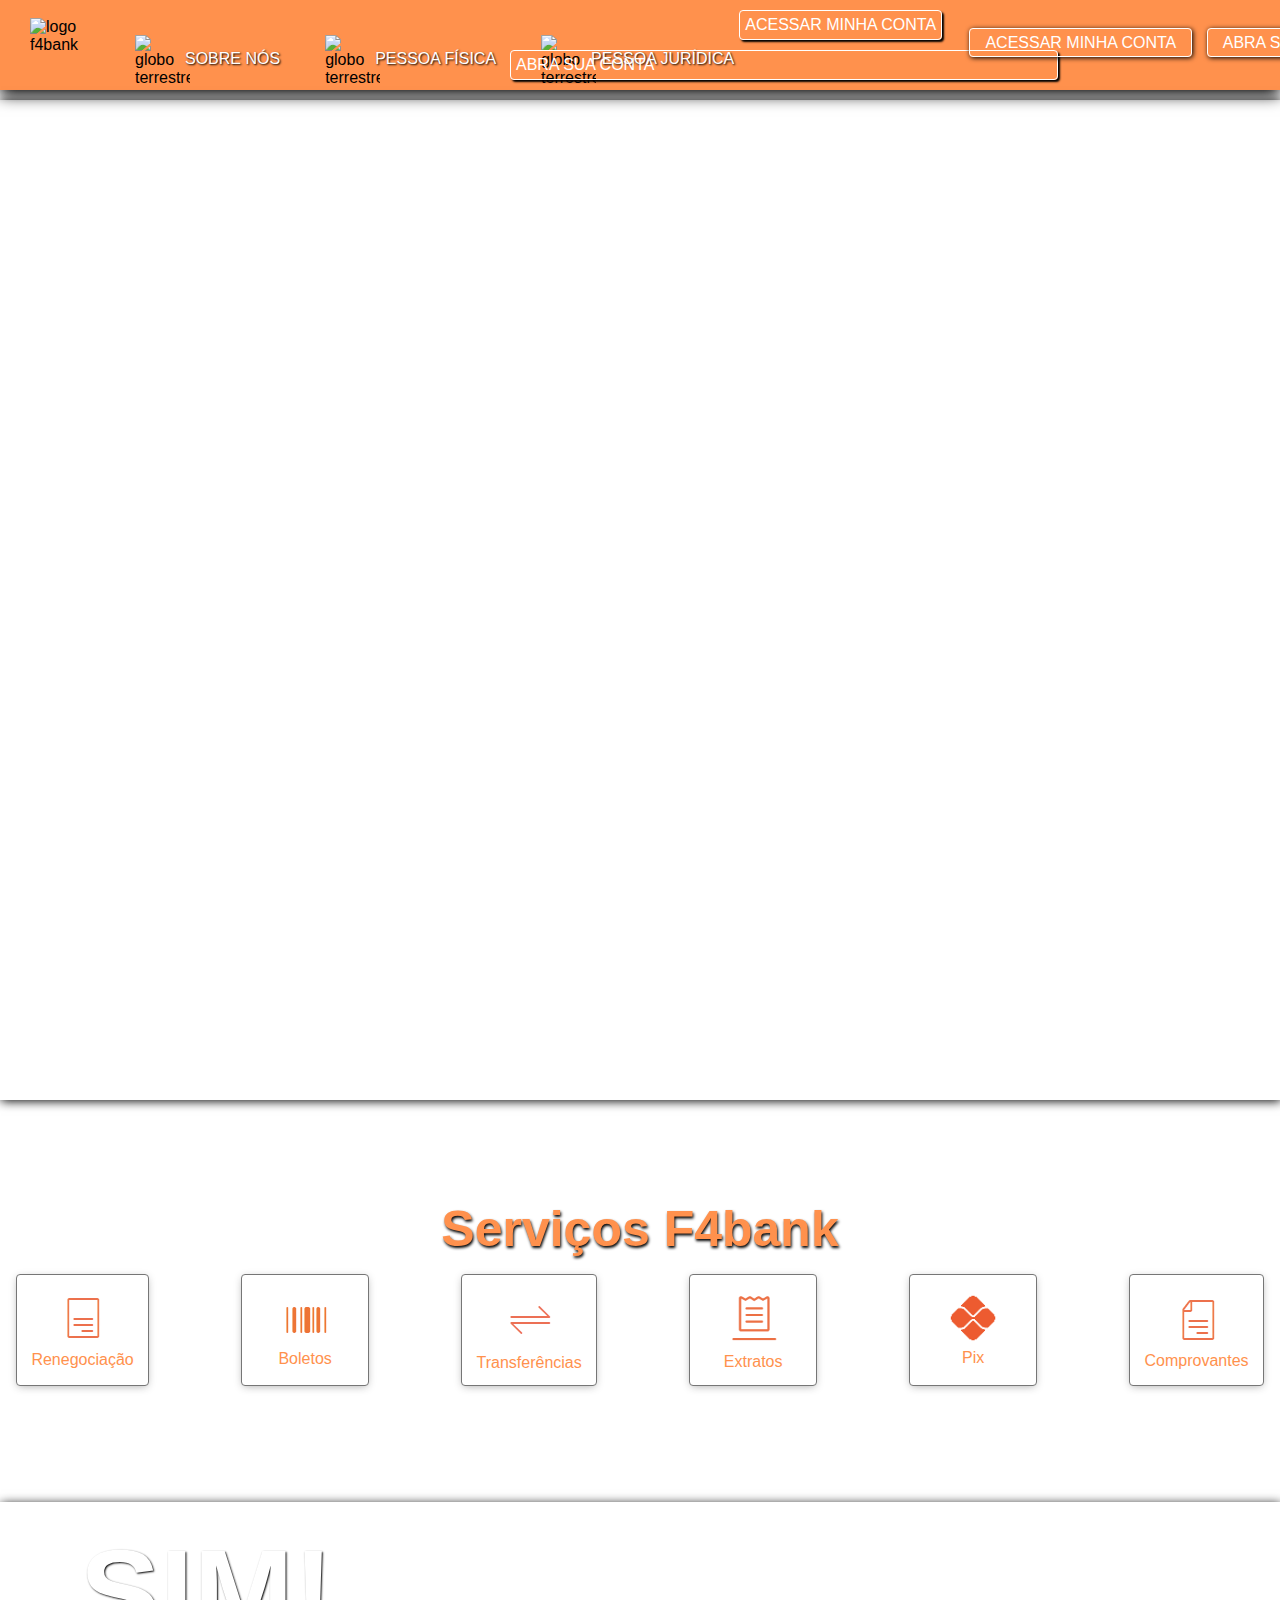
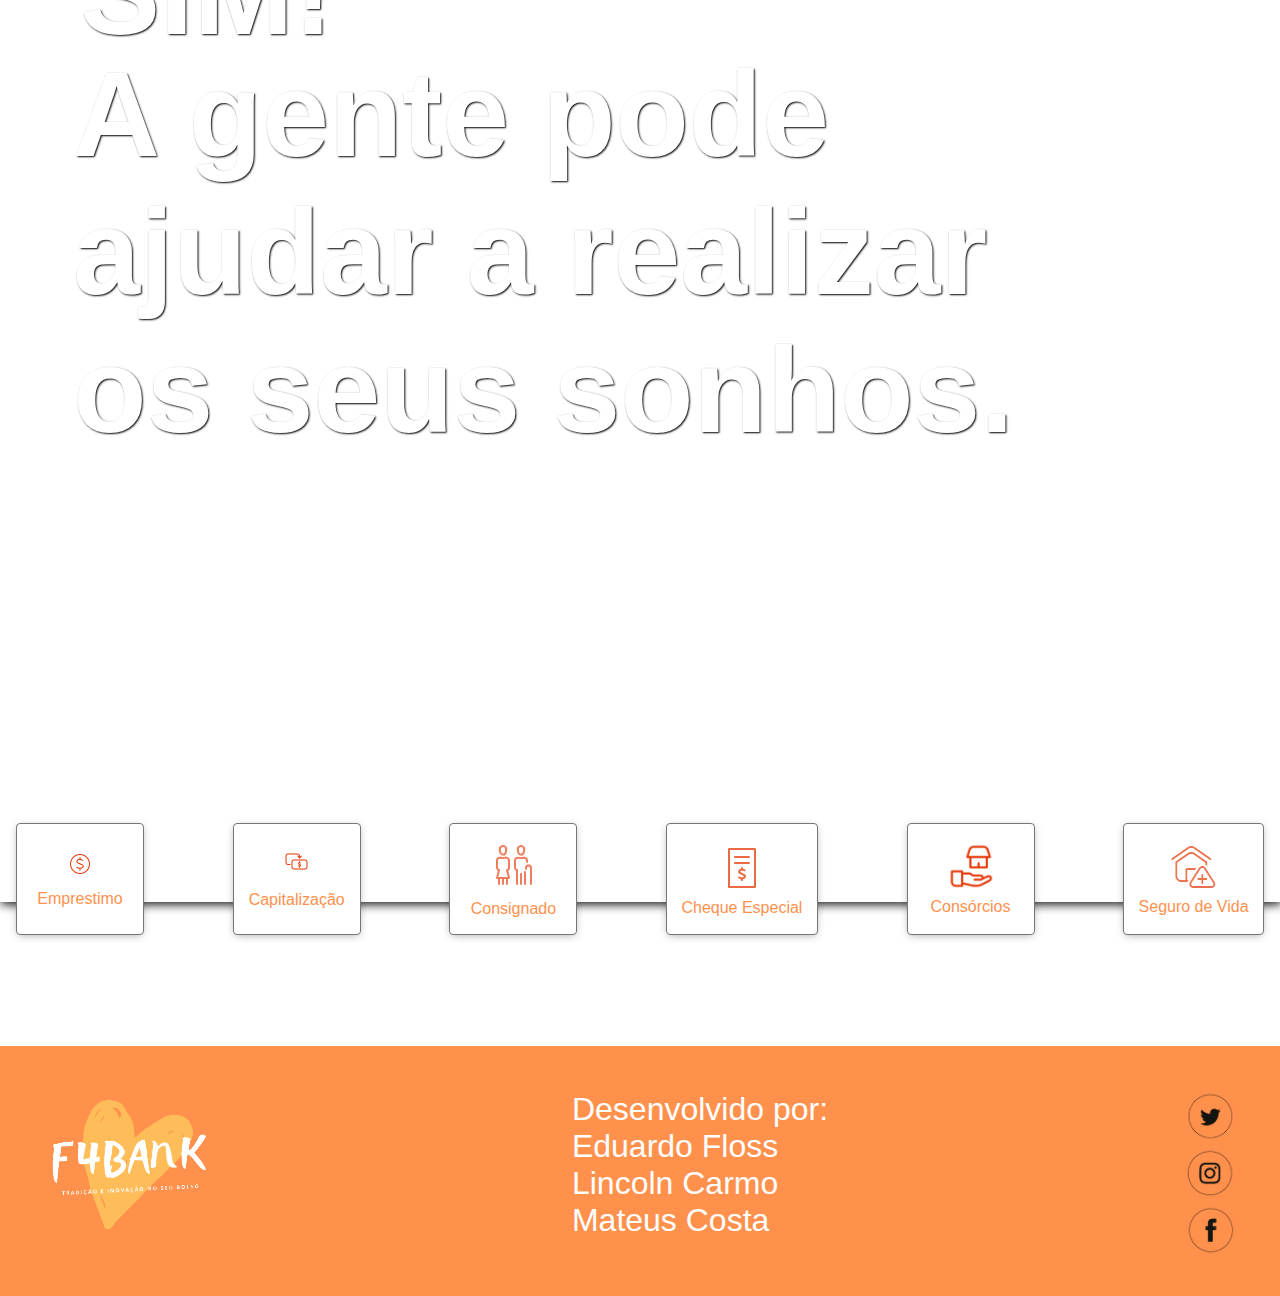
==== f4-bank/index.html @ cfac3346 "corrigindo erro" ====
<!DOCTYPE html>
<html lang="pt-br">

<head>
    <meta charset="UTF-8">
    <meta http-equiv="X-UA-Compatible" content="IE=edge">
    <meta name="viewport" content="width=device-width, initial-scale=1.0">
    <link rel="stylesheet" type="text/css" href="index.css">
    <title>F4 Bank</title>
</head>

<body>

    <!-- Cabeçalho -->
    <header>
        <div class="logo">
            <img class="icone" src="/img/logof4bank2.png" alt="logo f4bank">
        </div>
        <ul class="menu">
            <div>
                <img class="iconet" src="/img/globo.png" alt="globo terrestre">
            </div>
            <li>
                <a chref="a">SOBRE NÓS</a>
            </li>
            <div>
                <img class="iconet" src="/img/pfisica.png" alt="globo terrestre">
            </div>
            <li>
                <a href="b">PESSOA FÍSICA</a>
            </li>
            <div>
                <img class="iconet" src="/img/pj.png" alt="globo terrestre">
            </div>
            <li>
                <a href="c">PESSOA JURÍDICA</a>
            </li>
        </ul>

        <!-- Login e Cadastro -->
        <div class="acesso-header">
            <a class="txt-hearder" href="login.html">ACESSAR MINHA CONTA</a>
        </div>
        <div class="acesso-header2">
            <a class="txt-hearder" href="abrasuaconta.html">ABRA SUA CONTA</a>
        <div>
            <p id="acessarconta1"> <a class="acess" href="login.html">ACESSAR MINHA CONTA</a></p>
            <p id="acessarconta2"> <a class="acess" href="abrasuaconta.html">ABRA SUA CONTA</a></p>
        </div>

    </header>

    <main>

        <div class="firstbg">
            <h1 class="txtmain">
                Nós somos o futuro <br> na palma da sua mão.
            </h1>
        </div>

        <!-- Cards Serviços -->
        <div class="container-servicos">
            <h2 class="servicos-txt"> Serviços F4bank</h2>
            <div class="cards-servicos">


                <div class="card-box">

                    <div class="card-servico">
                        <img src="img/logo-renegociacao.png" alt="">
                        <p>Renegociação</p>
                    </div>
                </div>


                <div class="card-box">
                    <div class="card-servico">
                        <img src="img/logo-boleto.png" alt="">
                        <p>Boletos</p>
                    </div>
                </div>

                <div class="card-box">
                    <div class="card-servico">
                        <img src="img/logo-transferencia.png" alt="">
                        <p>Transferências</p>
                    </div>
                </div>

                <div class="card-box">
                    <div class="card-servico">
                        <img width="59px" src="img/logo-extratos.png" alt="">
                        <p>Extratos</p>
                    </div>
                </div>

                <div class="card-box">
                    <div class="card-servico">
                        <img width="50px" src="img/logo-pix_2.png" alt="">
                        <p>Pix</p>
                    </div>
                </div>

                <div class="card-box">
                    <div class="card-servico">
                        <img src="img/logo-comprovante.png" alt="">
                        <p>Comprovantes</p>
                    </div>
                </div>

            </div>
        </div>

        <div class="firstbg2">
            <h1 class="txtmain2">
                SIM!
            </h1>
            <h2 class="txtmain3">
                A gente pode <br> ajudar a realizar <br> os seus sonhos.
            </h2>
            <a class="arrows" href="saibamais">Saiba mais &rarr; </a>
        </div>

        <!-- Cards Produtos -->

        <div class="container-produtos">

            <div class="cards-produtos">


                <div class="card-box-produtos">

                    <div class="card-produto">
                        <img src="img/logo-emprestimo_pessoal.png" alt="icones de produtos">
                        <p>Emprestimo</p>
                    </div>
                </div>


                <div class="card-box">
                    <div class="card-produto">
                        <img src="img/logo-capitalizacao.png" alt="icones de produtos">
                        <p>Capitalização</p>
                    </div>
                </div>

                <div class="card-box">
                    <div class="card-produto">
                        <img src="img/logo-consginado_inss" alt="icones de produtos">
                        <p>Consignado</p>
                    </div>
                </div>

                <div class="card-box">
                    <div class="card-produto">
                        <img width="52px" src="img/logo-cheque_especial.png" alt="icones de produtos">
                        <p>Cheque Especial</p>
                    </div>
                </div>

                <div class="card-box">
                    <div class="card-produto">
                        <img width="48px" src="img/logo-consorcio" alt="icones de produtos">
                        <p>Consórcios</p>
                    </div>
                </div>

                <div class="card-box">
                    <div class="card-produto">
                        <img src="img/logo-seguro_de_vida.png" alt="icones de produtos">
                        <p>Seguro de Vida</p>
                    </div>
                </div>

            </div>
        </div>

    </main>


</body>

<!-- Rodapé -->
<footer>

    <div>
        <img width="170px" src="img/logof4bank2.png" alt="">
    </div>

    <div class="texto-footer">
        <div>Desenvolvido por: <br> Eduardo Floss <br> Lincoln Carmo <br> Mateus Costa </div>
    </div>

    <div class="imagens-logos">

        <a href="https://twitter.com/home" target="_blank" rel="noopener noreferrer">
            <img width="50px" src="img/logo-twiiter.png" alt="icone do logo twitter">
        </a>

        <a href="https://www.instagram.com/" target="_blank" rel="noopener noreferrer">
            <img width="50px" src="img/logo-instagram.png" alt="icone do logo instagram">
        </a>

        <a href="https://www.facebook.com/" target="_blank" rel="noopener noreferrer">
            <img width="50px" src="img/logo-facebook.png" alt="icone do logo facebook">
        </a>

    </div>

</footer>

</html>
---- f4-bank/index.css ----
* {
    margin: 0px;
    padding: 0px;
    box-sizing: border-box;
    font-family: sans-serif;
}

header {
    width: 100%;
    height: 90px;
    display: flex;
    padding: 10px;
    box-shadow: 0px 5px 15px rgb(0, 0, 0);
    align-items: center;
    flex-wrap: wrap;
    background-color: #ff914d;
    align-items: center;
    flex-wrap: wrap;
}

footer {
    background-color: #ff914d;
    height: 250px;
    padding: 45px;
    display: flex;
    justify-content: space-between;
}

a {
    text-decoration: none;
}

.logof {
    display: flex;
    width: 55px;
    height: 55px;
}

.icone {
    justify-content: space-between;
    display: flex;
    width: 65px;
    height: 65px;
    margin-left: 20px;
    margin-top: 0px;
}

.iconet {
    justify-content: space-between;
    display: flex;
    width: 55px;
    height: 55px;
    margin-left: 40px;
    margin-top: 25px;
}

.menu {
    list-style: none;
    display: flex;
}

.menu li a {
    color: white;
    display: block;
    text-decoration: none;
    padding: 5px 5px 5px;
    margin-top: 35px;
    margin-left: -10px;
    border-radius: 100px;
    text-shadow: 1px 1px 2px black;
}

.txt-hearder {
    color: white;
    text-decoration: none;
    padding: 5px 5px 5px;
}

.acesso-header {
    border: solid 1px white;
    display: flex;
    box-shadow: 2px 2px 2px rgb(0, 0, 0);
    border-radius: 4px;
    margin-top: -50px;
    margin-left: 0px;
}

.acesso-header2 {
    border: solid 1px white;
    display: flex;
    box-shadow: 2px 2px 2px rgb(0, 0, 0);
    border-radius: 4px;
    margin-top: -50px;
    margin-left: 500px;
}

.firstbg {
    height: 1000px;
    display: flex;
    background-image: url(/img/mulher.png);
    background-repeat: no-repeat;
    background-size: auto;
    margin-top: 10px;
    align-items: center;
    box-shadow: 1px 1px 10px black;
}

.txtmain {
    display: flex;
    text-align: justify;
    color: white;
    font-size: 70px;
    margin-left: 80px;
}

.firstbg2 {
    height: 1000px;
    display: flex;
    background-image: url(/img/med_cart.png);
    background-repeat: no-repeat;
    background-size: auto;
    margin-top: 0px;
    align-items: center;
    box-shadow: 1px 2px 10px black;
}

.txtmain2 {
    display: flex;
    text-align: justify;
    color: white;
    text-shadow: 1px 1px 2px black;
    font-size: 120px;
    margin-left: 80px;
    margin-top: -820px;
}

.txtmain3 {
    display: flex;
    text-align: justify;
    color: white;
    text-shadow: 1px 1px 2px black;
    font-size: 120px;
    margin-left: -260px;
    margin-top: -300px;
}

.arrows {
    color: white;
    text-decoration: none;
    padding: 5px 5px 5px;
    margin-top: 35px;
    margin-left: -700px;
    margin-top: 250px;
    font-size: 45px;
}

.container-servicos {
    width: 100%;
    margin-right: auto;
    margin-left: auto;
    margin-top: 100px;
    margin-bottom: 100px;
}

.cards-servicos {
    display: flex;
    justify-content: space-between;
}

.card-box {
    padding: 1rem;
    min-height: 8rem;
}

.card-servico {
    display: flex;
    flex-direction: column;
    justify-content: space-evenly;
    align-items: center;
    -webkit-box-shadow: 0 2px 8px -2px rgb(34 34 34 / 40%);
    -moz-box-shadow: 0 2px 8px -2px rgba(34, 34, 34, .4);
    box-shadow: 0 2px 8px -2px rgb(34 34 34 / 40%);
    border: 1px solid #767676;
    padding: 0.7rem 0.9rem;
    min-height: 7rem;
    min-width: 8rem;
    border-radius: 4px;
    background-color: white;
    color: #ff914d;
}

.texto-footer {
    color: white;
    font-size: 32px;
}

.imagens-logos {
    display: grid;
    gap: 3px;
}

.texto-copyright {
    color: white;
    font-size: 12px;
}

.container-produtos {
    width: 100%;
    position: relative;
    bottom: 95px;
}

.cards-produtos {
    display: flex;
    justify-content: space-between;

}

.card-box-produtos {
    padding: 1rem;
    min-height: 8rem;
}

.card-produto {
    display: flex;
    flex-direction: column;
    justify-content: space-evenly;
    align-items: center;
    -webkit-box-shadow: 0 2px 8px -2px rgb(34 34 34 / 40%);
    -moz-box-shadow: 0 2px 8px -2px rgba(34, 34, 34, .4);
    box-shadow: 0 2px 8px -2px rgb(34 34 34 / 40%);
    border: 1px solid #767676;
    padding: 0.7rem 0.9rem;
    min-height: 7rem;
    min-width: 8rem;
    border-radius: 4px;
    background-color: white;
    color: #ff914d;
}
#acessarconta1 {
    position: relative;
    border: 1px solid #ffffff;
    line-height: 24px;
    box-sizing: border-box;
    border-radius: 4px;
    background-color: transparent;
    text-align: center;
    display: inline;
    padding-top: 5px;
    padding-left: 15px;
    padding-right: 15px;
    padding-bottom: 5px;
    color: white;
    text-decoration: none;
    left: 310px;
    top: -20px;
    box-shadow: 1px 1px 5px black;
}

#acessarconta2 {
    position: relative;
    border: 1px solid #ffffff;
    line-height: 24px;
    box-sizing: border-box;
    border-radius: 4px;
    background-color: transparent;
    text-align: center;
    display: inline;
    padding-top: 5px;
    padding-left: 15px;
    padding-right: 15px;
    padding-bottom: 5px;
    color: white;
    text-decoration: none;
    left: 320px;
    top: -20px;
    box-shadow: 1px 1px 5px black;
}

.acess {
    color: white;
}

.servicos-txt {
    top: 10px;
    text-align: center;
    font-size: 50px;
    color: #ff914d;
    text-shadow: 1px 2px 3px black;
}
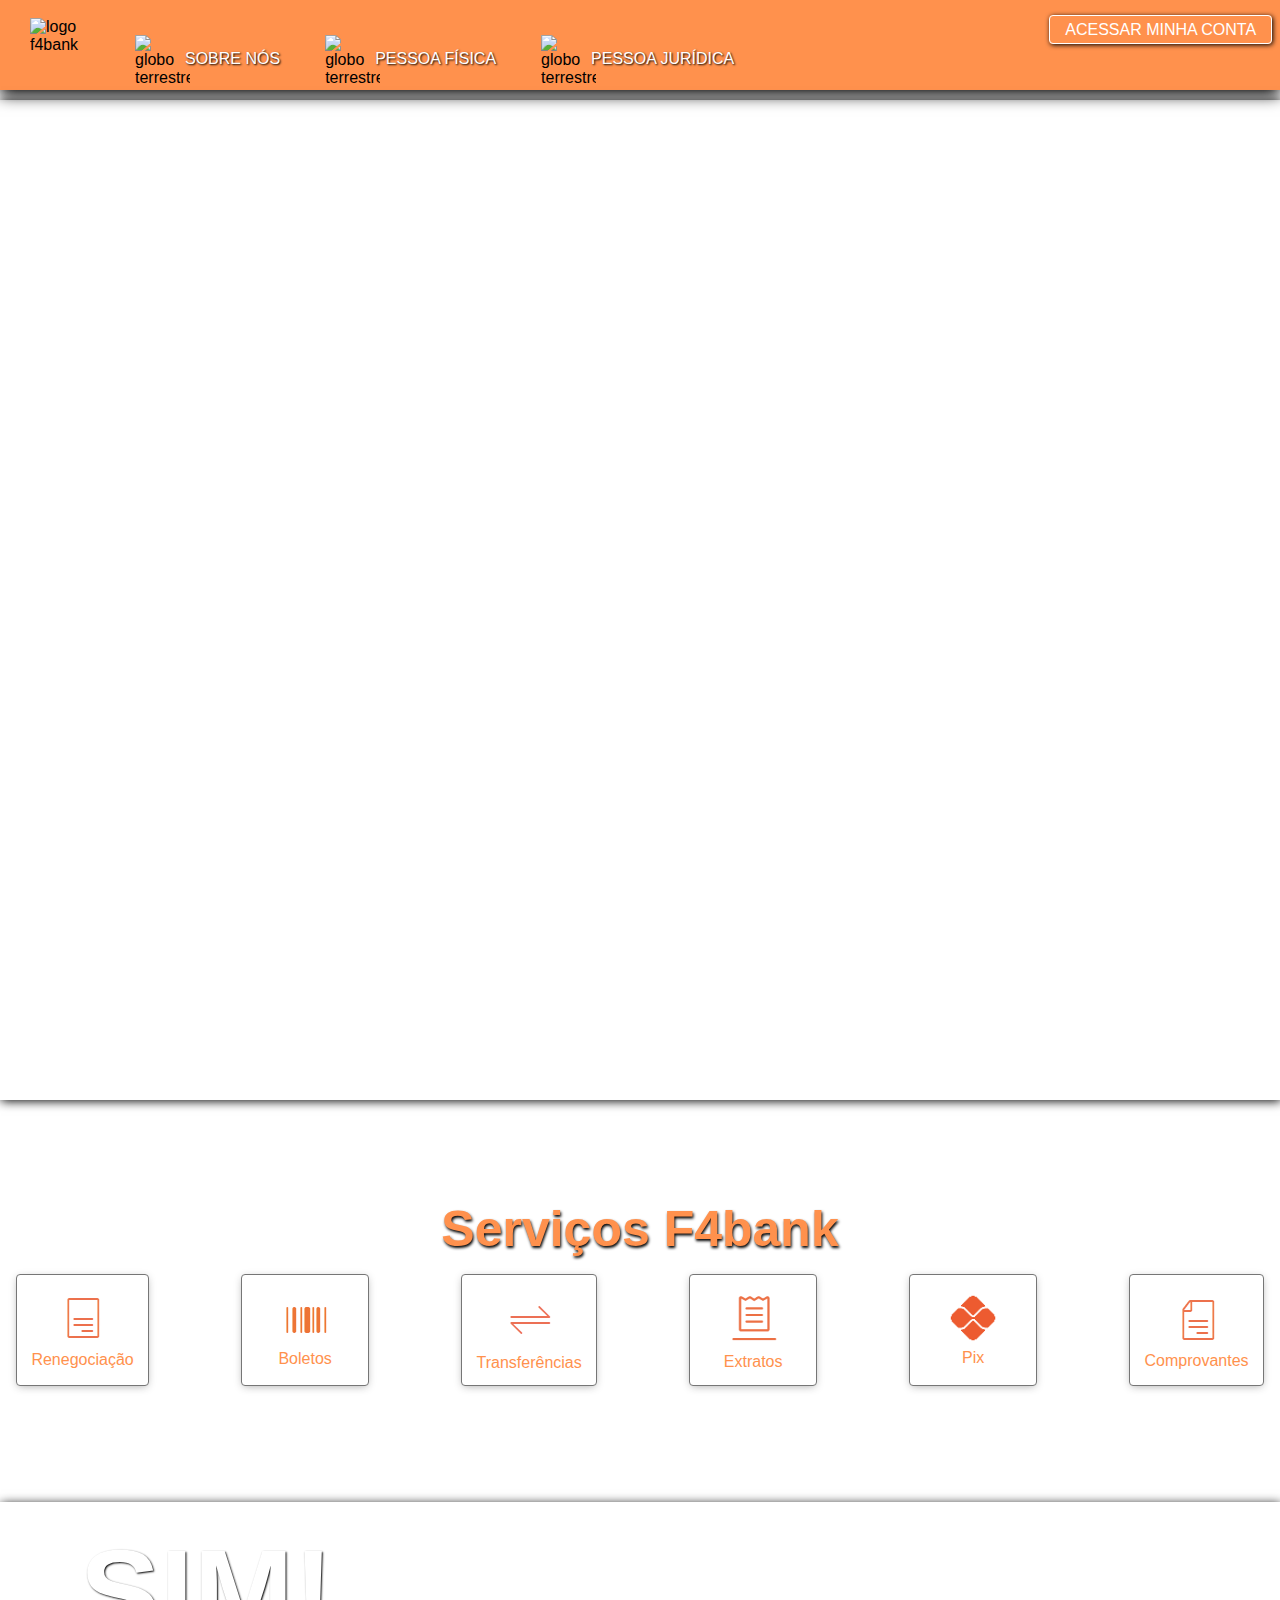
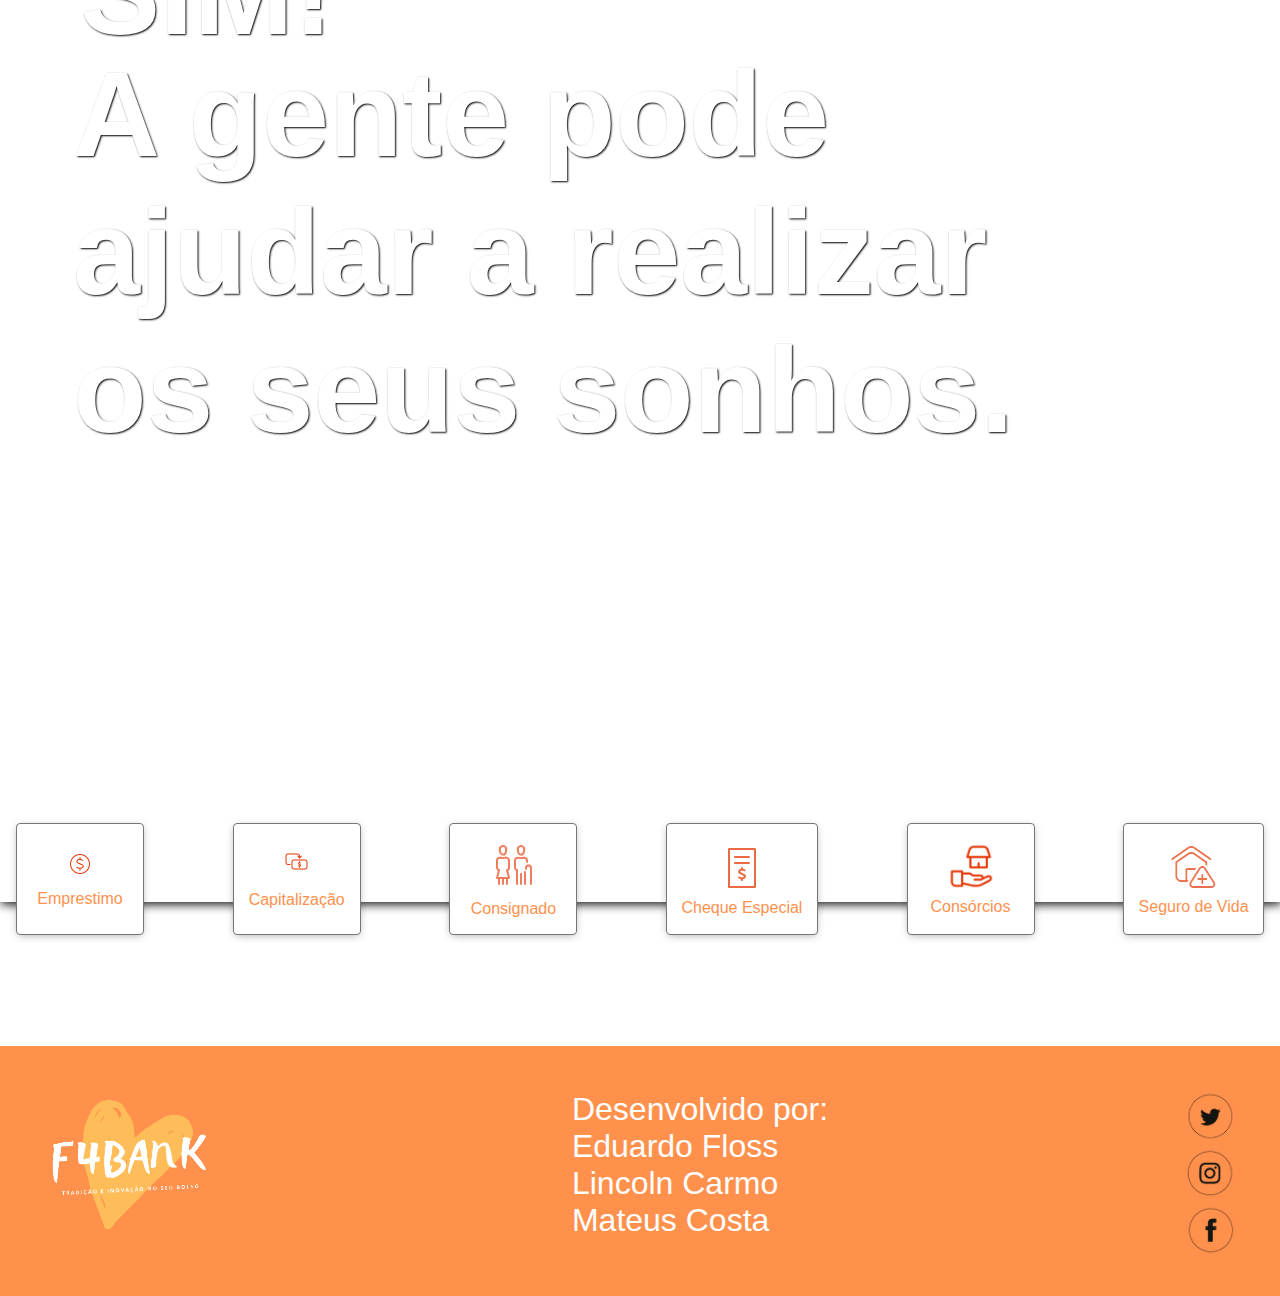
==== commit d4523f0d: "alteracao links" ====
--- a/f4-bank/index.html
+++ b/f4-bank/index.html
@@ -21,7 +21,7 @@
                 <img class="iconet" src="/img/globo.png" alt="globo terrestre">
             </div>
             <li>
-                <a chref="a">SOBRE NÓS</a>
+                <a chref="a" href="/paginaSobreNos.html">SOBRE NÓS </a>
             </li>
             <div>
                 <img class="iconet" src="/img/pfisica.png" alt="globo terrestre">
@@ -38,11 +38,7 @@
         </ul>
 
         <!-- Login e Cadastro -->
-        <div class="acesso-header">
-            <a class="txt-hearder" href="login.html">ACESSAR MINHA CONTA</a>
-        </div>
-        <div class="acesso-header2">
-            <a class="txt-hearder" href="abrasuaconta.html">ABRA SUA CONTA</a>
+
         <div>
             <p id="acessarconta1"> <a class="acess" href="login.html">ACESSAR MINHA CONTA</a></p>
             <p id="acessarconta2"> <a class="acess" href="abrasuaconta.html">ABRA SUA CONTA</a></p>
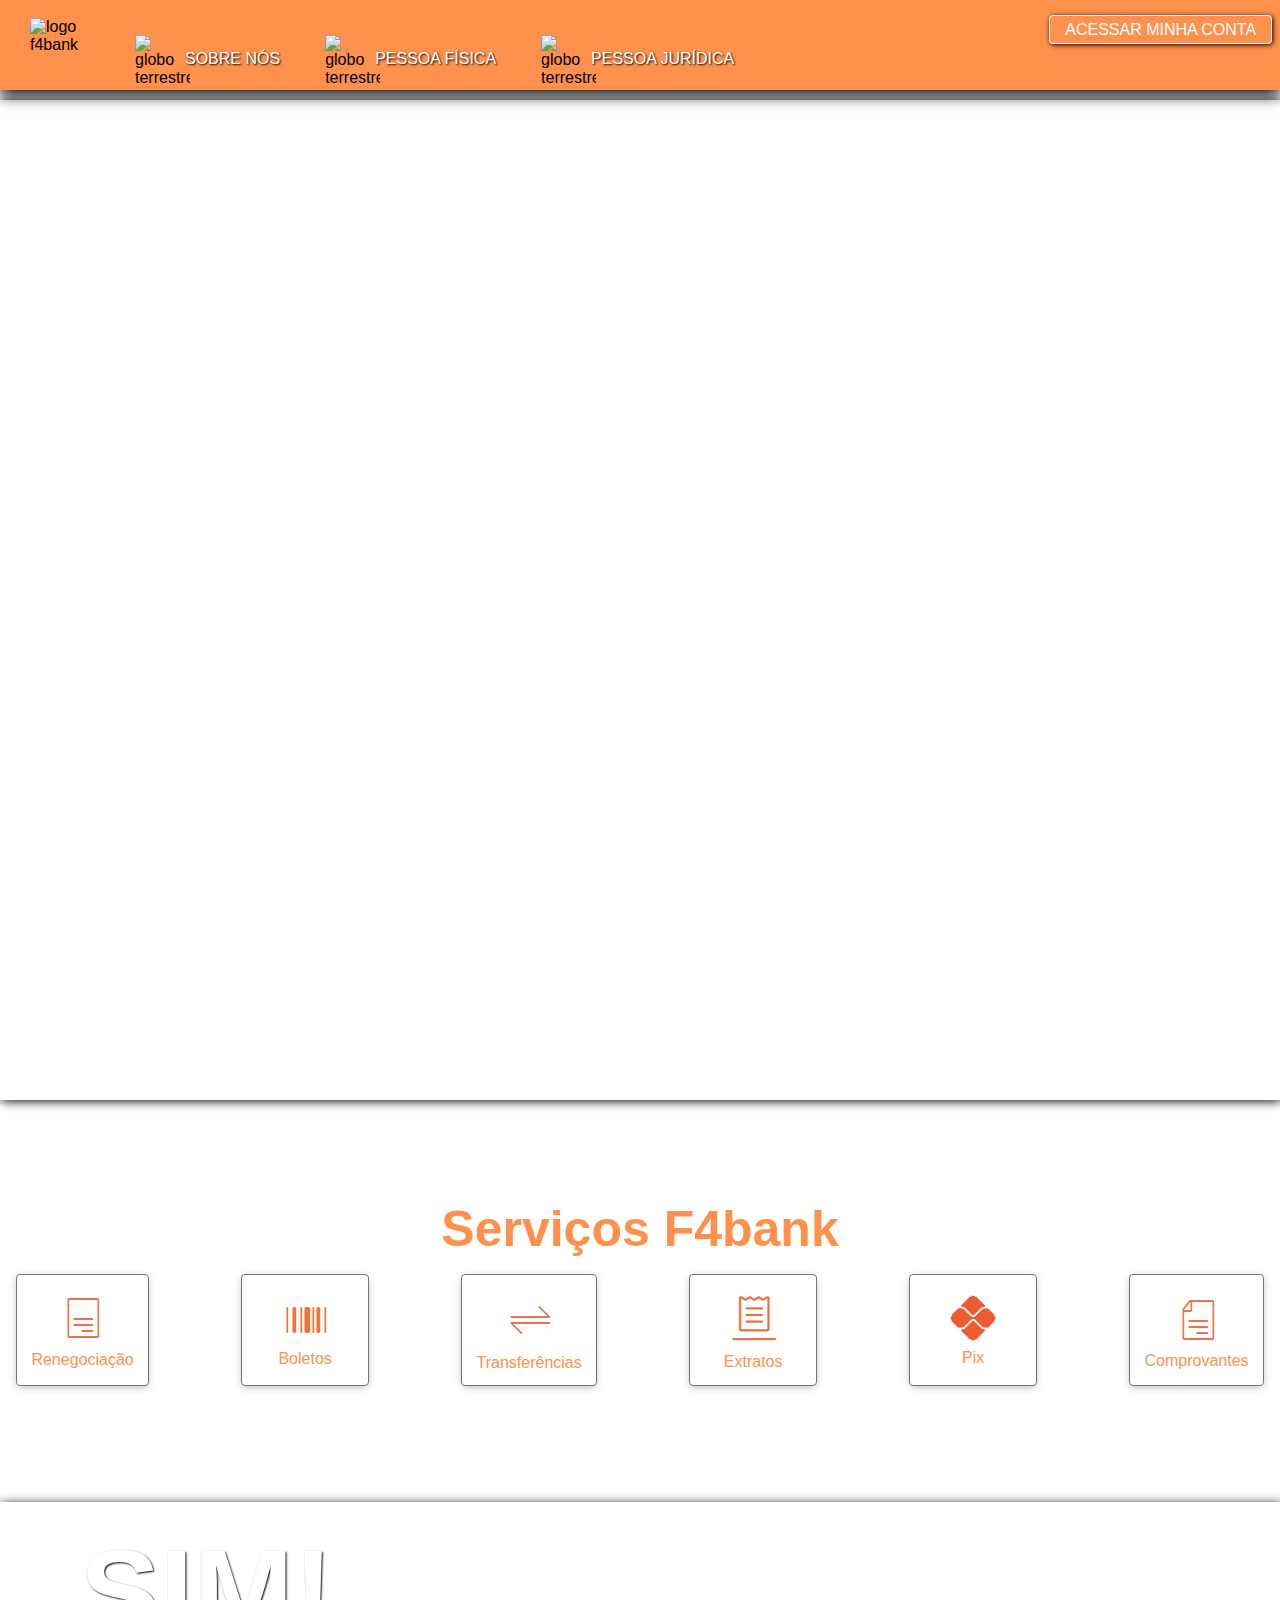
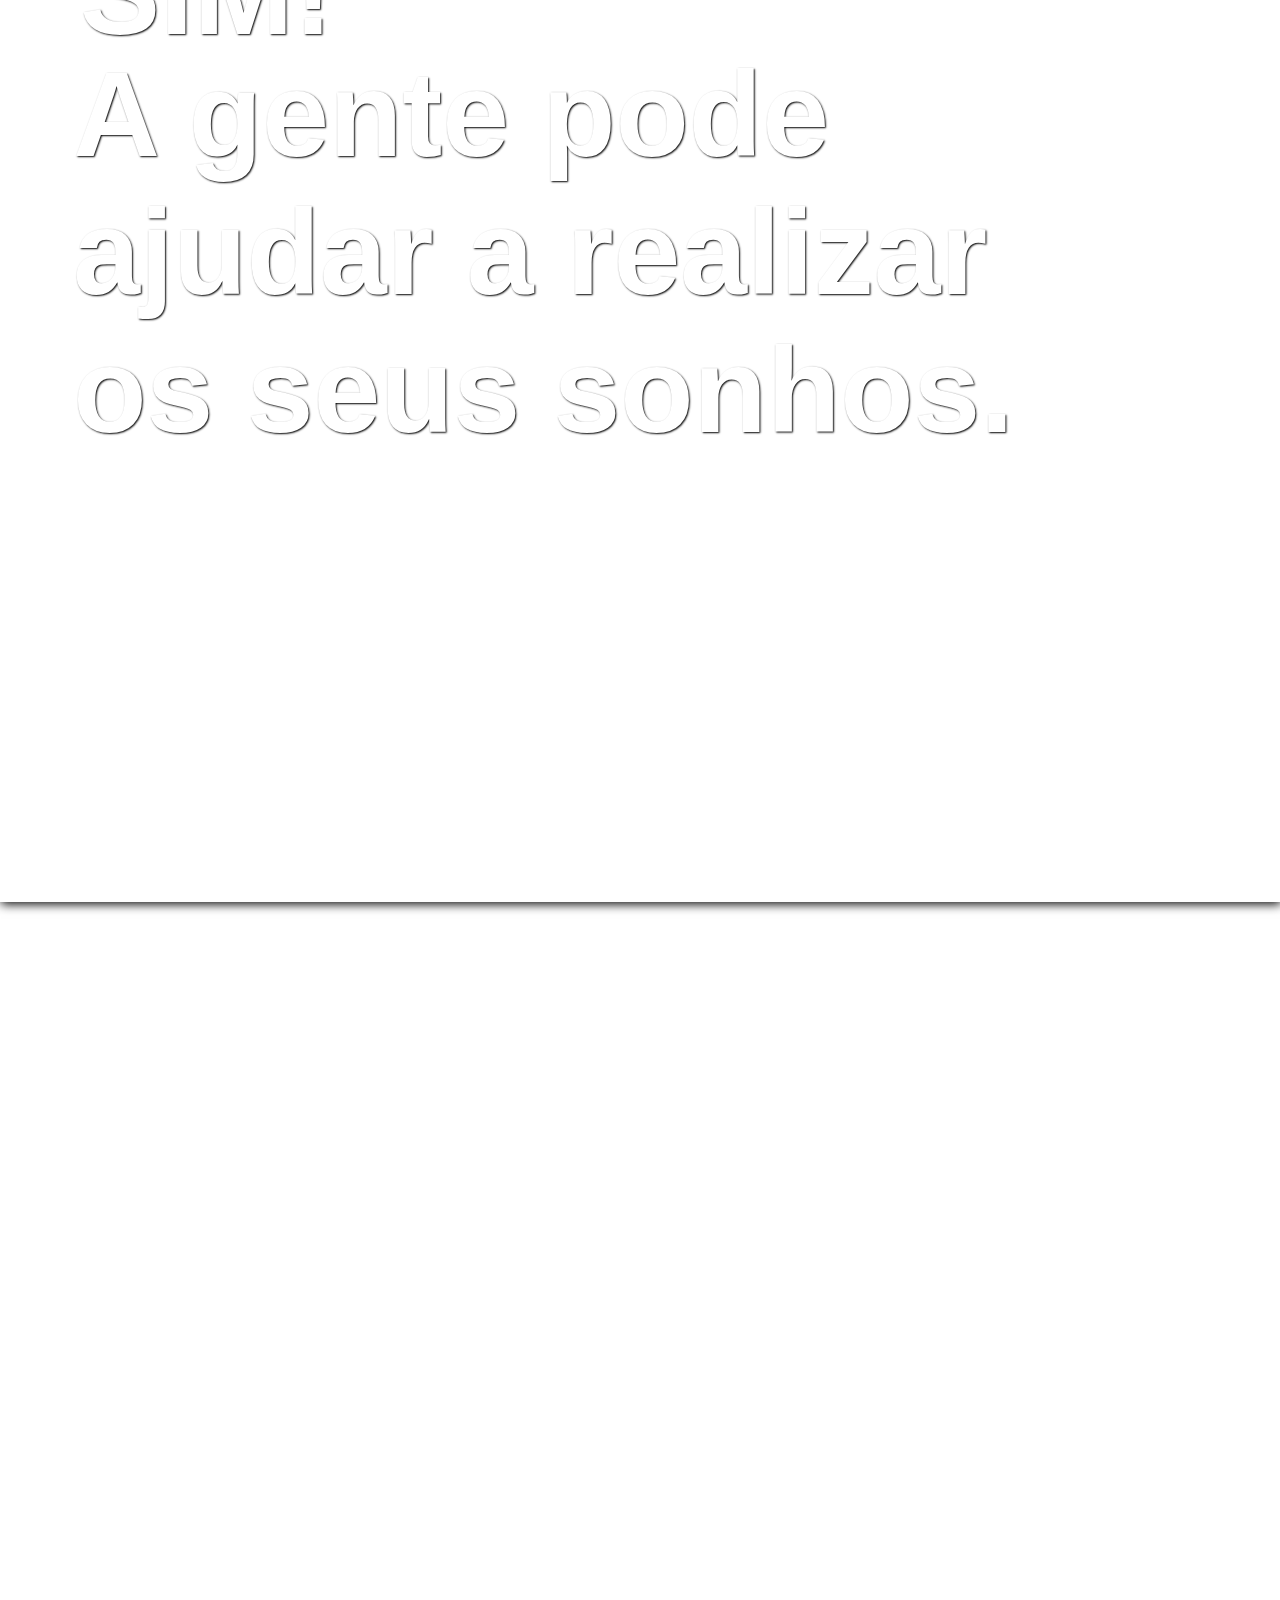
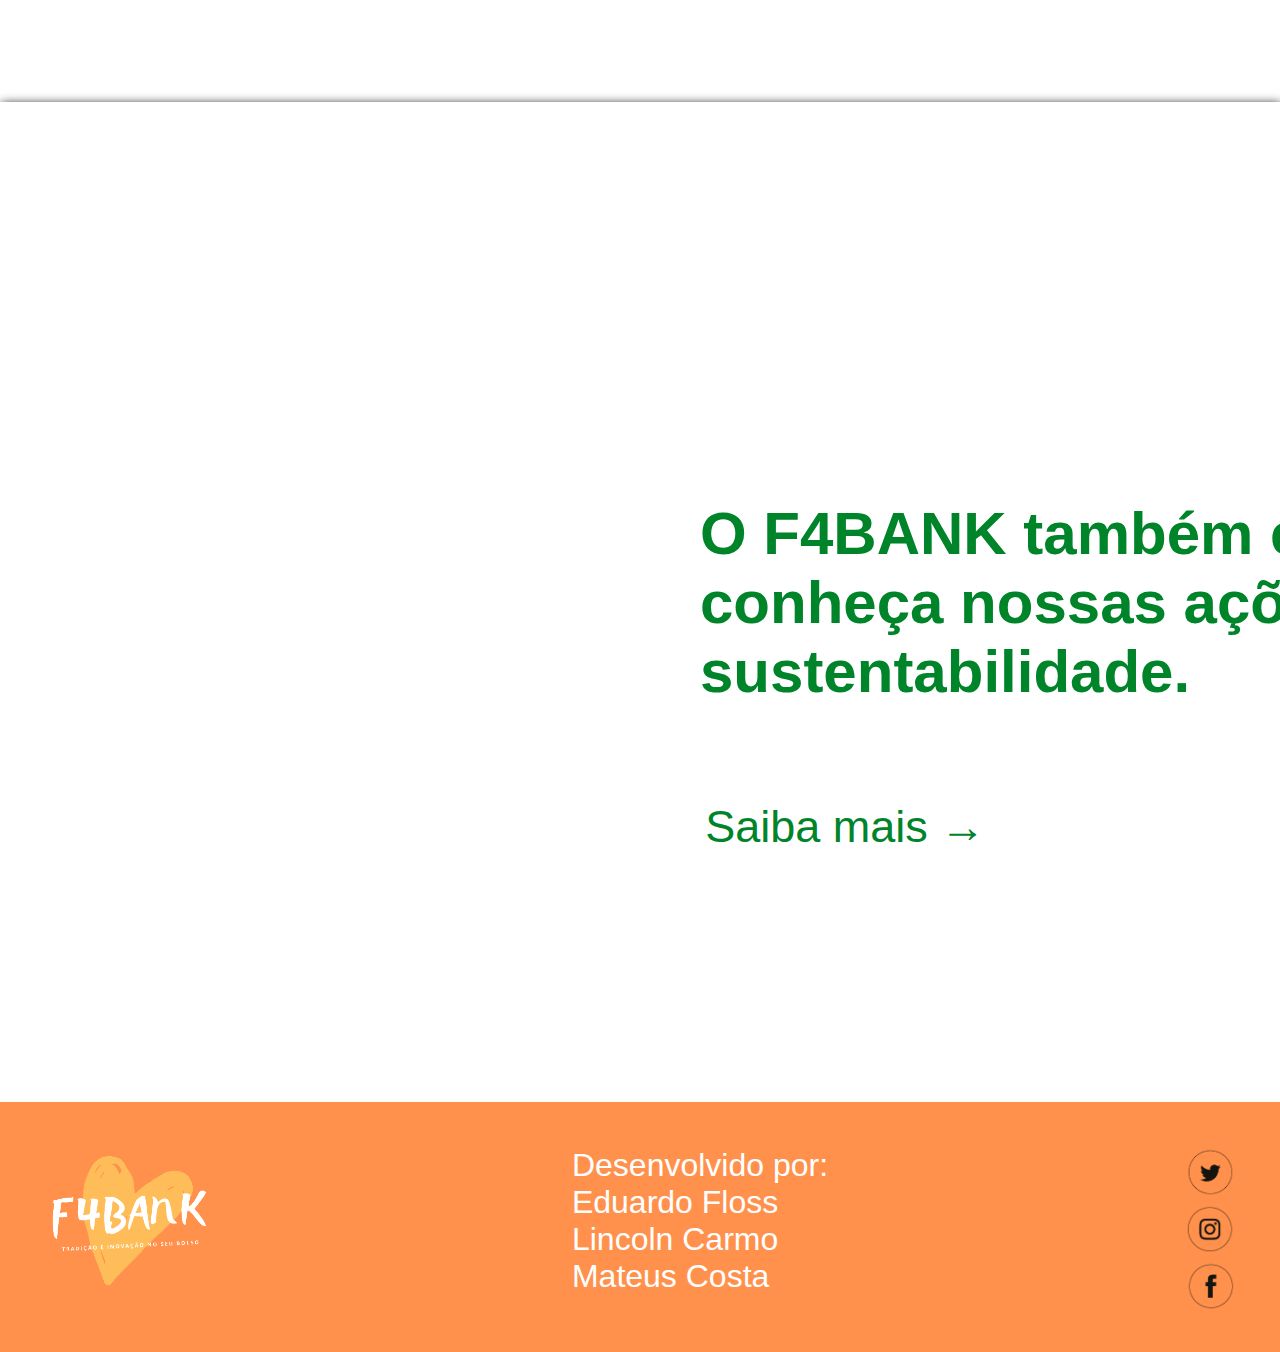
==== commit e0b20ffa: "ALTERAÇÕES MAIN" ====
--- a/f4-bank/index.html
+++ b/f4-bank/index.html
@@ -11,7 +11,6 @@
 
 <body>
 
-    <!-- Cabeçalho -->
     <header>
         <div class="logo">
             <img class="icone" src="/img/logof4bank2.png" alt="logo f4bank">
@@ -21,7 +20,7 @@
                 <img class="iconet" src="/img/globo.png" alt="globo terrestre">
             </div>
             <li>
-                <a chref="a" href="/paginaSobreNos.html">SOBRE NÓS </a>
+                <a chref="a">SOBRE NÓS</a>
             </li>
             <div>
                 <img class="iconet" src="/img/pfisica.png" alt="globo terrestre">
@@ -36,8 +35,6 @@
                 <a href="c">PESSOA JURÍDICA</a>
             </li>
         </ul>
-
-        <!-- Login e Cadastro -->
 
         <div>
             <p id="acessarconta1"> <a class="acess" href="login.html">ACESSAR MINHA CONTA</a></p>
@@ -54,7 +51,6 @@
             </h1>
         </div>
 
-        <!-- Cards Serviços -->
         <div class="container-servicos">
             <h2 class="servicos-txt"> Serviços F4bank</h2>
             <div class="cards-servicos">
@@ -116,67 +112,25 @@
             </h2>
             <a class="arrows" href="saibamais">Saiba mais &rarr; </a>
         </div>
+        <div class="firstbg4">
+            <h1 class="txtmain5">
 
-        <!-- Cards Produtos -->
-
-        <div class="container-produtos">
-
-            <div class="cards-produtos">
+        </div>
+        <div class="firstbg3">
+            <h1 class="txtmain4">
+                O F4BANK também é verde! <br> conheça nossas ações de <br> sustentabilidade.
+            </h1>
+            <a class="arrows2" href="saibamais">Saiba mais &rarr; </a>
+        </div>
 
 
-                <div class="card-box-produtos">
-
-                    <div class="card-produto">
-                        <img src="img/logo-emprestimo_pessoal.png" alt="icones de produtos">
-                        <p>Emprestimo</p>
-                    </div>
-                </div>
-
-
-                <div class="card-box">
-                    <div class="card-produto">
-                        <img src="img/logo-capitalizacao.png" alt="icones de produtos">
-                        <p>Capitalização</p>
-                    </div>
-                </div>
-
-                <div class="card-box">
-                    <div class="card-produto">
-                        <img src="img/logo-consginado_inss" alt="icones de produtos">
-                        <p>Consignado</p>
-                    </div>
-                </div>
-
-                <div class="card-box">
-                    <div class="card-produto">
-                        <img width="52px" src="img/logo-cheque_especial.png" alt="icones de produtos">
-                        <p>Cheque Especial</p>
-                    </div>
-                </div>
-
-                <div class="card-box">
-                    <div class="card-produto">
-                        <img width="48px" src="img/logo-consorcio" alt="icones de produtos">
-                        <p>Consórcios</p>
-                    </div>
-                </div>
-
-                <div class="card-box">
-                    <div class="card-produto">
-                        <img src="img/logo-seguro_de_vida.png" alt="icones de produtos">
-                        <p>Seguro de Vida</p>
-                    </div>
-                </div>
-
-            </div>
-        </div>
 
     </main>
 
 
 </body>
 
-<!-- Rodapé -->
+
 <footer>
 
     <div>
@@ -203,6 +157,7 @@
 
     </div>
 
+
 </footer>
 
 </html>--- a/f4-bank/index.css
+++ b/f4-bank/index.css
@@ -204,39 +204,6 @@
     font-size: 12px;
 }
 
-.container-produtos {
-    width: 100%;
-    position: relative;
-    bottom: 95px;
-}
-
-.cards-produtos {
-    display: flex;
-    justify-content: space-between;
-
-}
-
-.card-box-produtos {
-    padding: 1rem;
-    min-height: 8rem;
-}
-
-.card-produto {
-    display: flex;
-    flex-direction: column;
-    justify-content: space-evenly;
-    align-items: center;
-    -webkit-box-shadow: 0 2px 8px -2px rgb(34 34 34 / 40%);
-    -moz-box-shadow: 0 2px 8px -2px rgba(34, 34, 34, .4);
-    box-shadow: 0 2px 8px -2px rgb(34 34 34 / 40%);
-    border: 1px solid #767676;
-    padding: 0.7rem 0.9rem;
-    min-height: 7rem;
-    min-width: 8rem;
-    border-radius: 4px;
-    background-color: white;
-    color: #ff914d;
-}
 #acessarconta1 {
     position: relative;
     border: 1px solid #ffffff;
@@ -286,5 +253,43 @@
     text-align: center;
     font-size: 50px;
     color: #ff914d;
-    text-shadow: 1px 2px 3px black;
+}
+
+.firstbg3 {
+    height: 1000px;
+    display: flex;
+    background-image: url(/img/certosust.png);
+    background-repeat: no-repeat;
+    background-size: auto;
+    margin-top: -100px;
+    align-items: center;
+    box-shadow: 1px 2px 10px black;
+}
+
+.txtmain4 {
+    display: flex;
+    text-align: justify;
+    color: rgb(0, 132, 42);
+    font-size: 60px;
+    margin-left: 700px;
+}
+
+.arrows2 {
+    color: rgb(0, 132, 42);
+    text-decoration: none;
+    padding: 5px 5px 5px;
+    margin-top: 35px;
+    margin-left: -800px;
+    margin-top: 450px;
+    font-size: 45px;
+}
+
+.firstbg4 {
+    height: 1000px;
+    display: flex;
+    background-image: url(/img/scure.png);
+    background-repeat: no-repeat;
+    background-size: auto;
+    margin-top: -100px;
+    align-items: center;
 }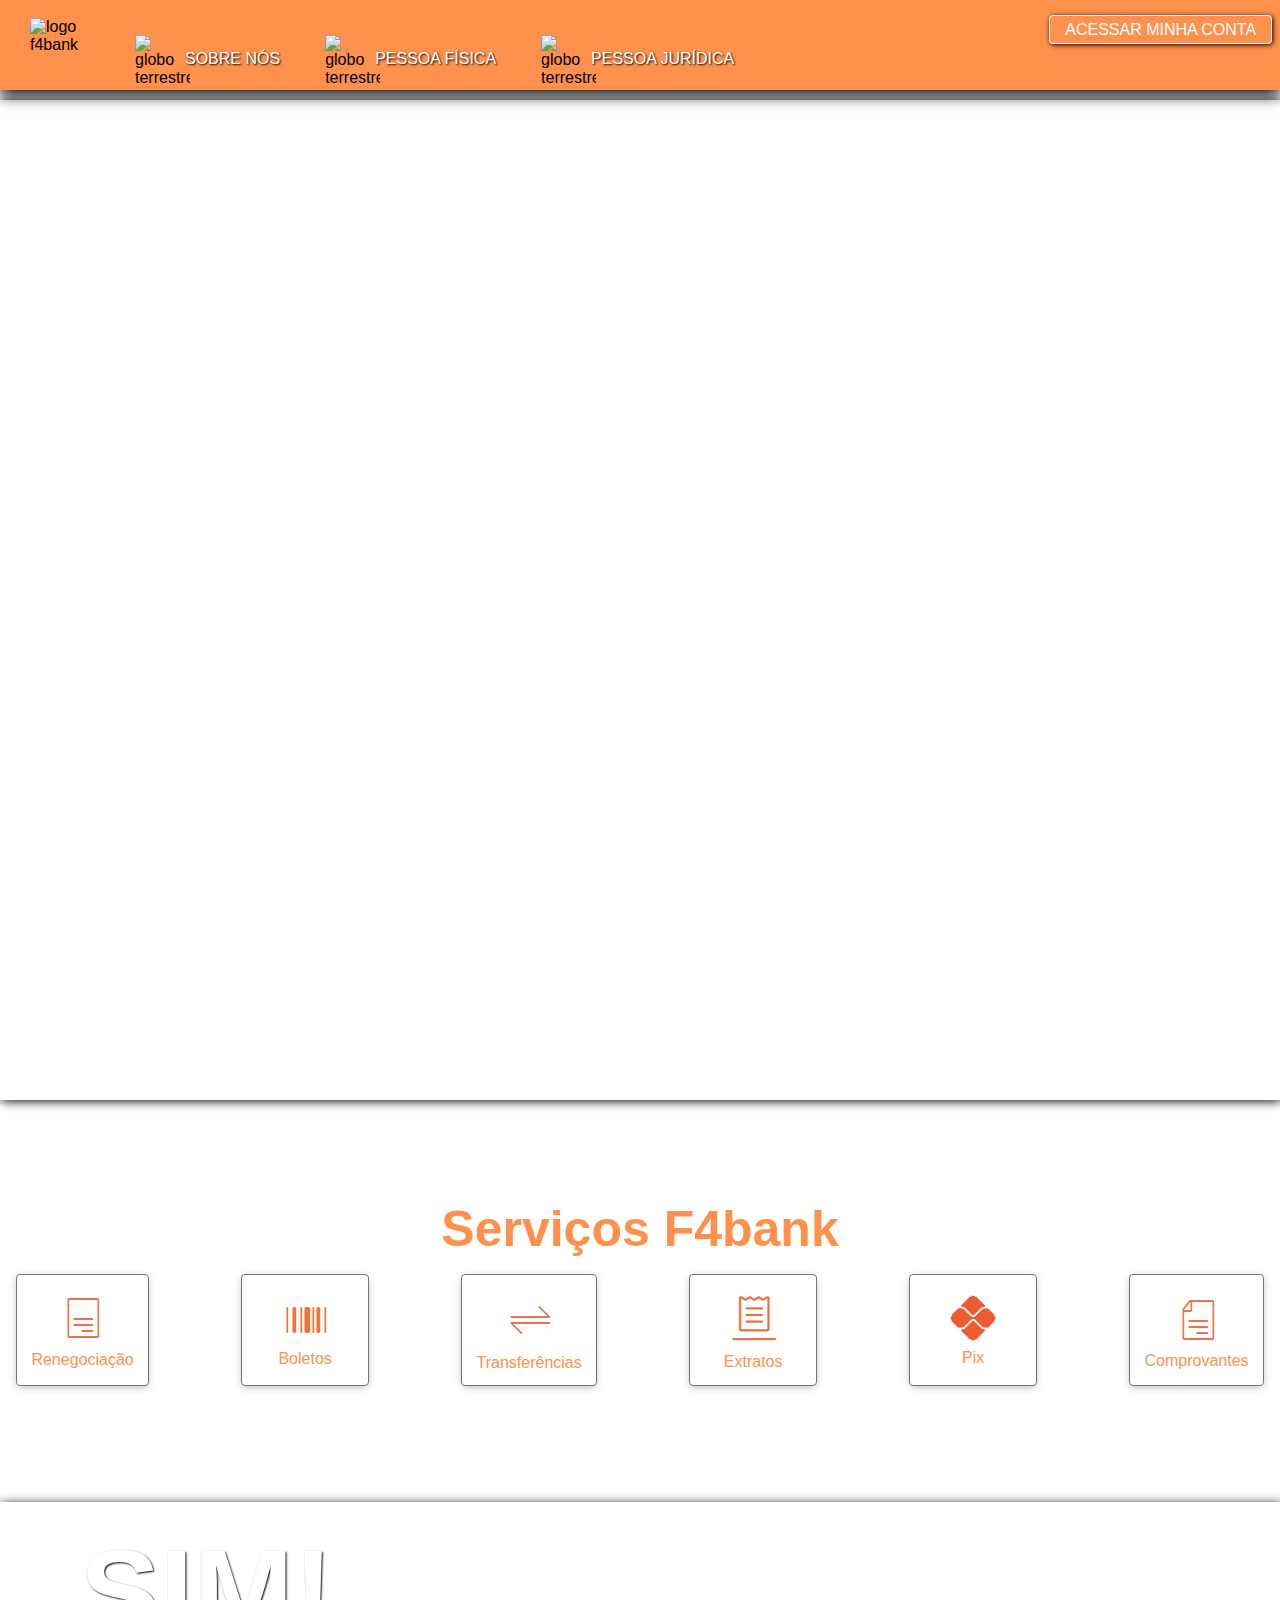
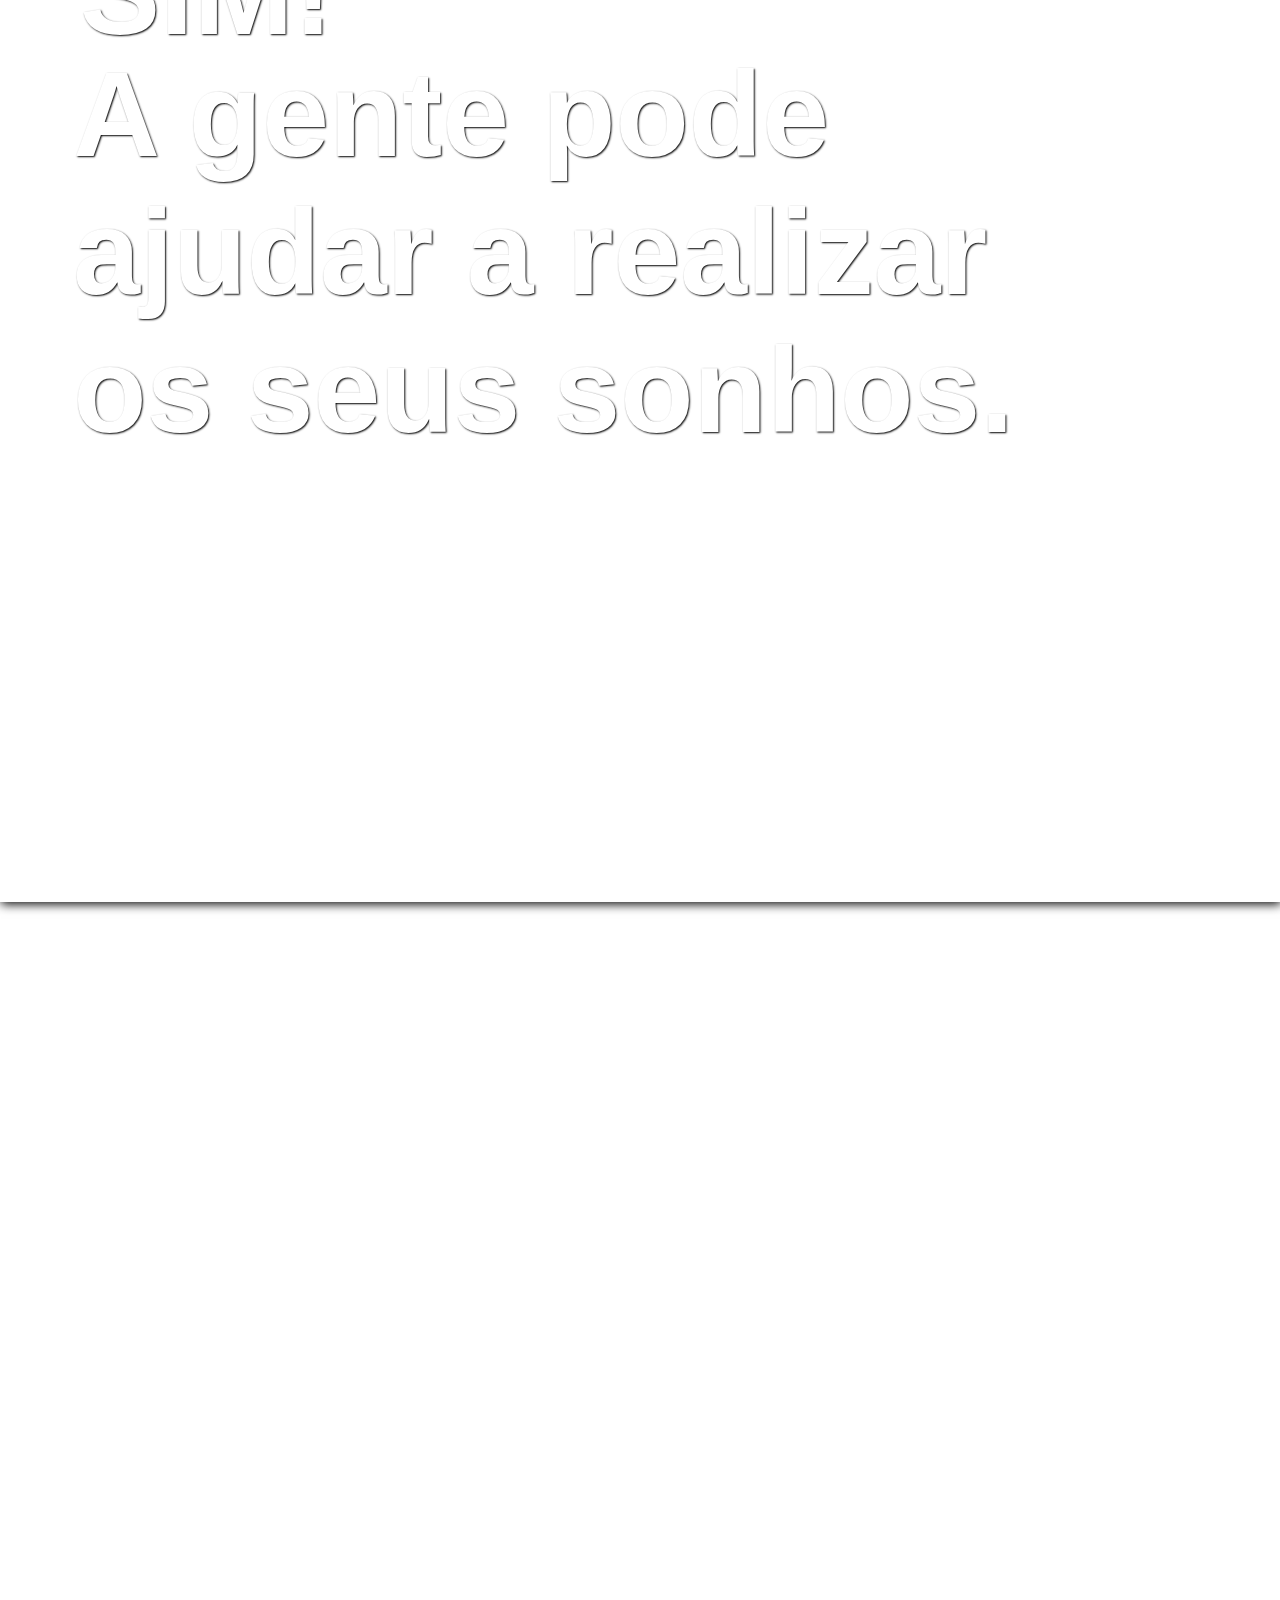
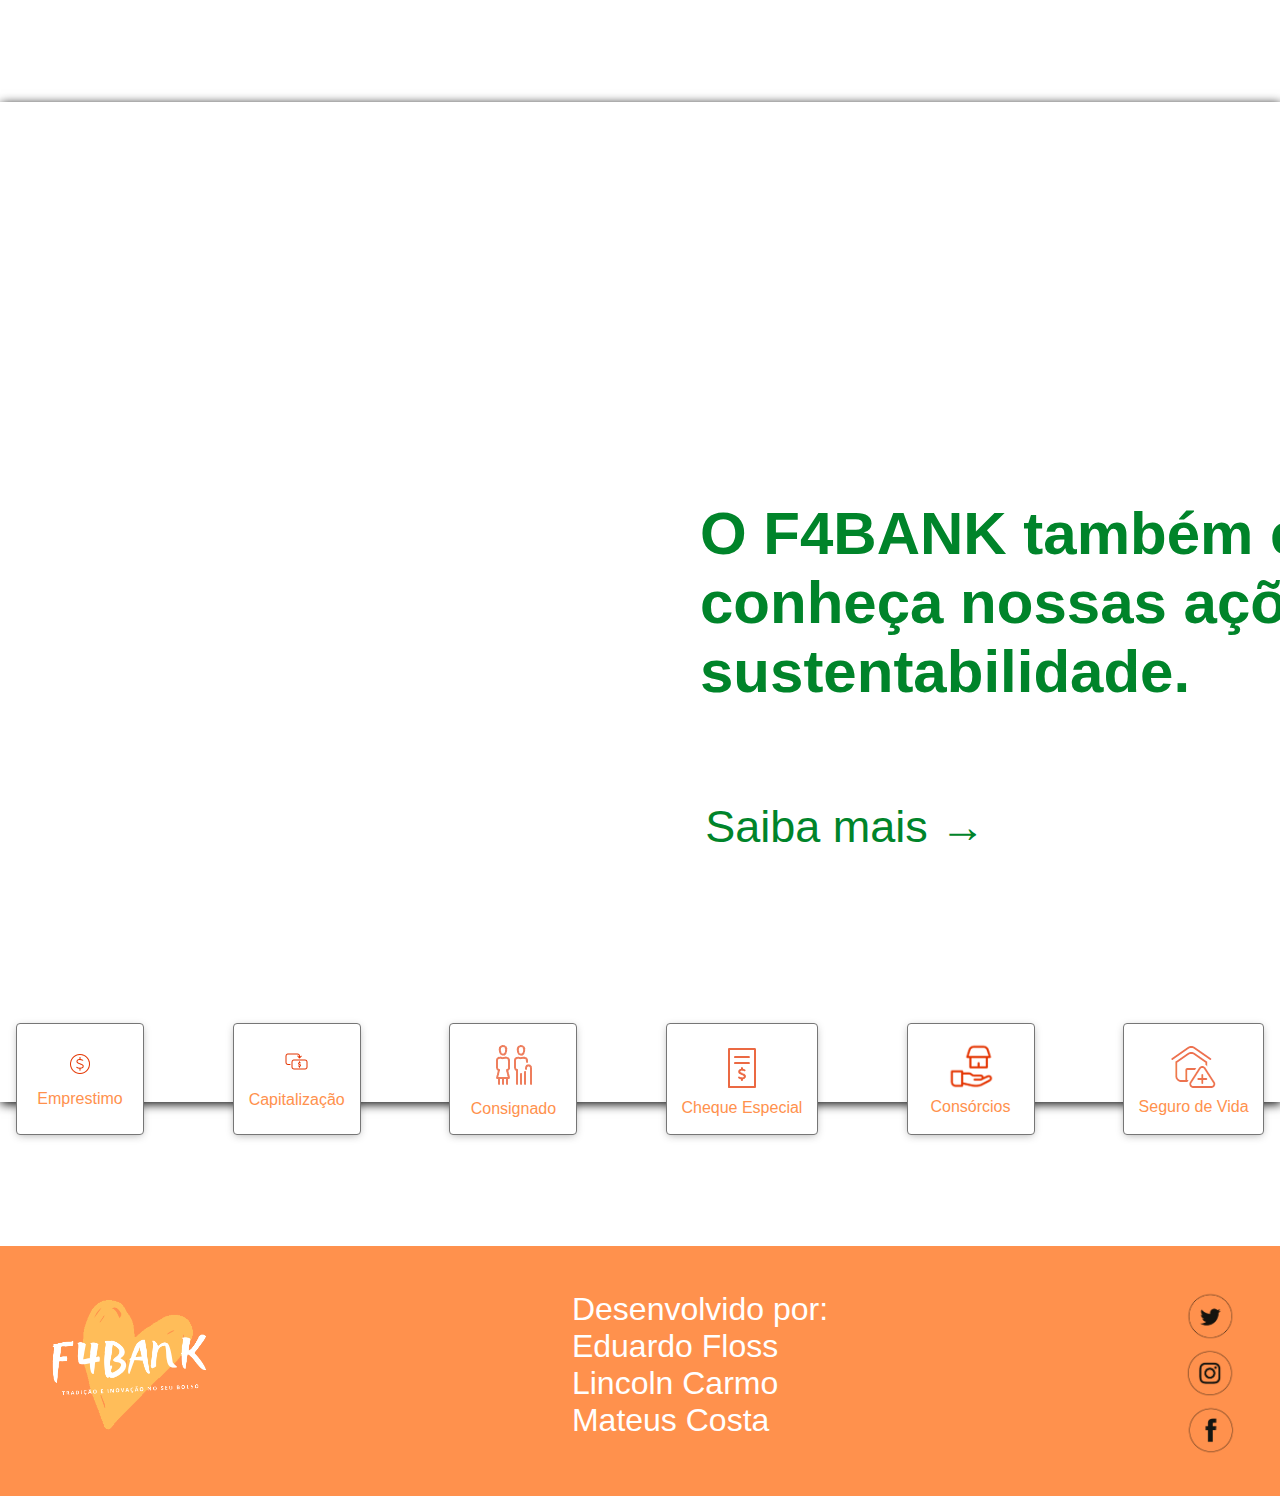
==== commit 1abd2c39: "Merge branch 'master' of https://github.com/future4code/Lammar-landing-page10 "Altareacao-main"" ====
--- a/f4-bank/index.html
+++ b/f4-bank/index.html
@@ -11,6 +11,7 @@
 
 <body>
 
+    <!-- Cabeçalho -->
     <header>
         <div class="logo">
             <img class="icone" src="/img/logof4bank2.png" alt="logo f4bank">
@@ -20,7 +21,7 @@
                 <img class="iconet" src="/img/globo.png" alt="globo terrestre">
             </div>
             <li>
-                <a chref="a">SOBRE NÓS</a>
+                <a chref="a" href="/paginaSobreNos.html">SOBRE NÓS </a>
             </li>
             <div>
                 <img class="iconet" src="/img/pfisica.png" alt="globo terrestre">
@@ -36,6 +37,8 @@
             </li>
         </ul>
 
+        <!-- Login e Cadastro -->
+
         <div>
             <p id="acessarconta1"> <a class="acess" href="login.html">ACESSAR MINHA CONTA</a></p>
             <p id="acessarconta2"> <a class="acess" href="abrasuaconta.html">ABRA SUA CONTA</a></p>
@@ -51,6 +54,7 @@
             </h1>
         </div>
 
+        <!-- Cards Serviços -->
         <div class="container-servicos">
             <h2 class="servicos-txt"> Serviços F4bank</h2>
             <div class="cards-servicos">
@@ -125,12 +129,66 @@
 
 
 
+        <!-- Cards Produtos -->
+
+        <div class="container-produtos">
+
+            <div class="cards-produtos">
+
+
+                <div class="card-box-produtos">
+
+                    <div class="card-produto">
+                        <img src="img/logo-emprestimo_pessoal.png" alt="icones de produtos">
+                        <p>Emprestimo</p>
+                    </div>
+                </div>
+
+
+                <div class="card-box">
+                    <div class="card-produto">
+                        <img src="img/logo-capitalizacao.png" alt="icones de produtos">
+                        <p>Capitalização</p>
+                    </div>
+                </div>
+
+                <div class="card-box">
+                    <div class="card-produto">
+                        <img src="img/logo-consginado_inss" alt="icones de produtos">
+                        <p>Consignado</p>
+                    </div>
+                </div>
+
+                <div class="card-box">
+                    <div class="card-produto">
+                        <img width="52px" src="img/logo-cheque_especial.png" alt="icones de produtos">
+                        <p>Cheque Especial</p>
+                    </div>
+                </div>
+
+                <div class="card-box">
+                    <div class="card-produto">
+                        <img width="48px" src="img/logo-consorcio" alt="icones de produtos">
+                        <p>Consórcios</p>
+                    </div>
+                </div>
+
+                <div class="card-box">
+                    <div class="card-produto">
+                        <img src="img/logo-seguro_de_vida.png" alt="icones de produtos">
+                        <p>Seguro de Vida</p>
+                    </div>
+                </div>
+
+            </div>
+        </div>
+
     </main>
 
 
 </body>
 
-
+<!-- Rodapé -->
 <footer>
 
     <div>
--- a/f4-bank/index.css
+++ b/f4-bank/index.css
@@ -204,6 +204,39 @@
     font-size: 12px;
 }
 
+.container-produtos {
+    width: 100%;
+    position: relative;
+    bottom: 95px;
+}
+
+.cards-produtos {
+    display: flex;
+    justify-content: space-between;
+
+}
+
+.card-box-produtos {
+    padding: 1rem;
+    min-height: 8rem;
+}
+
+.card-produto {
+    display: flex;
+    flex-direction: column;
+    justify-content: space-evenly;
+    align-items: center;
+    -webkit-box-shadow: 0 2px 8px -2px rgb(34 34 34 / 40%);
+    -moz-box-shadow: 0 2px 8px -2px rgba(34, 34, 34, .4);
+    box-shadow: 0 2px 8px -2px rgb(34 34 34 / 40%);
+    border: 1px solid #767676;
+    padding: 0.7rem 0.9rem;
+    min-height: 7rem;
+    min-width: 8rem;
+    border-radius: 4px;
+    background-color: white;
+    color: #ff914d;
+}
 #acessarconta1 {
     position: relative;
     border: 1px solid #ffffff;
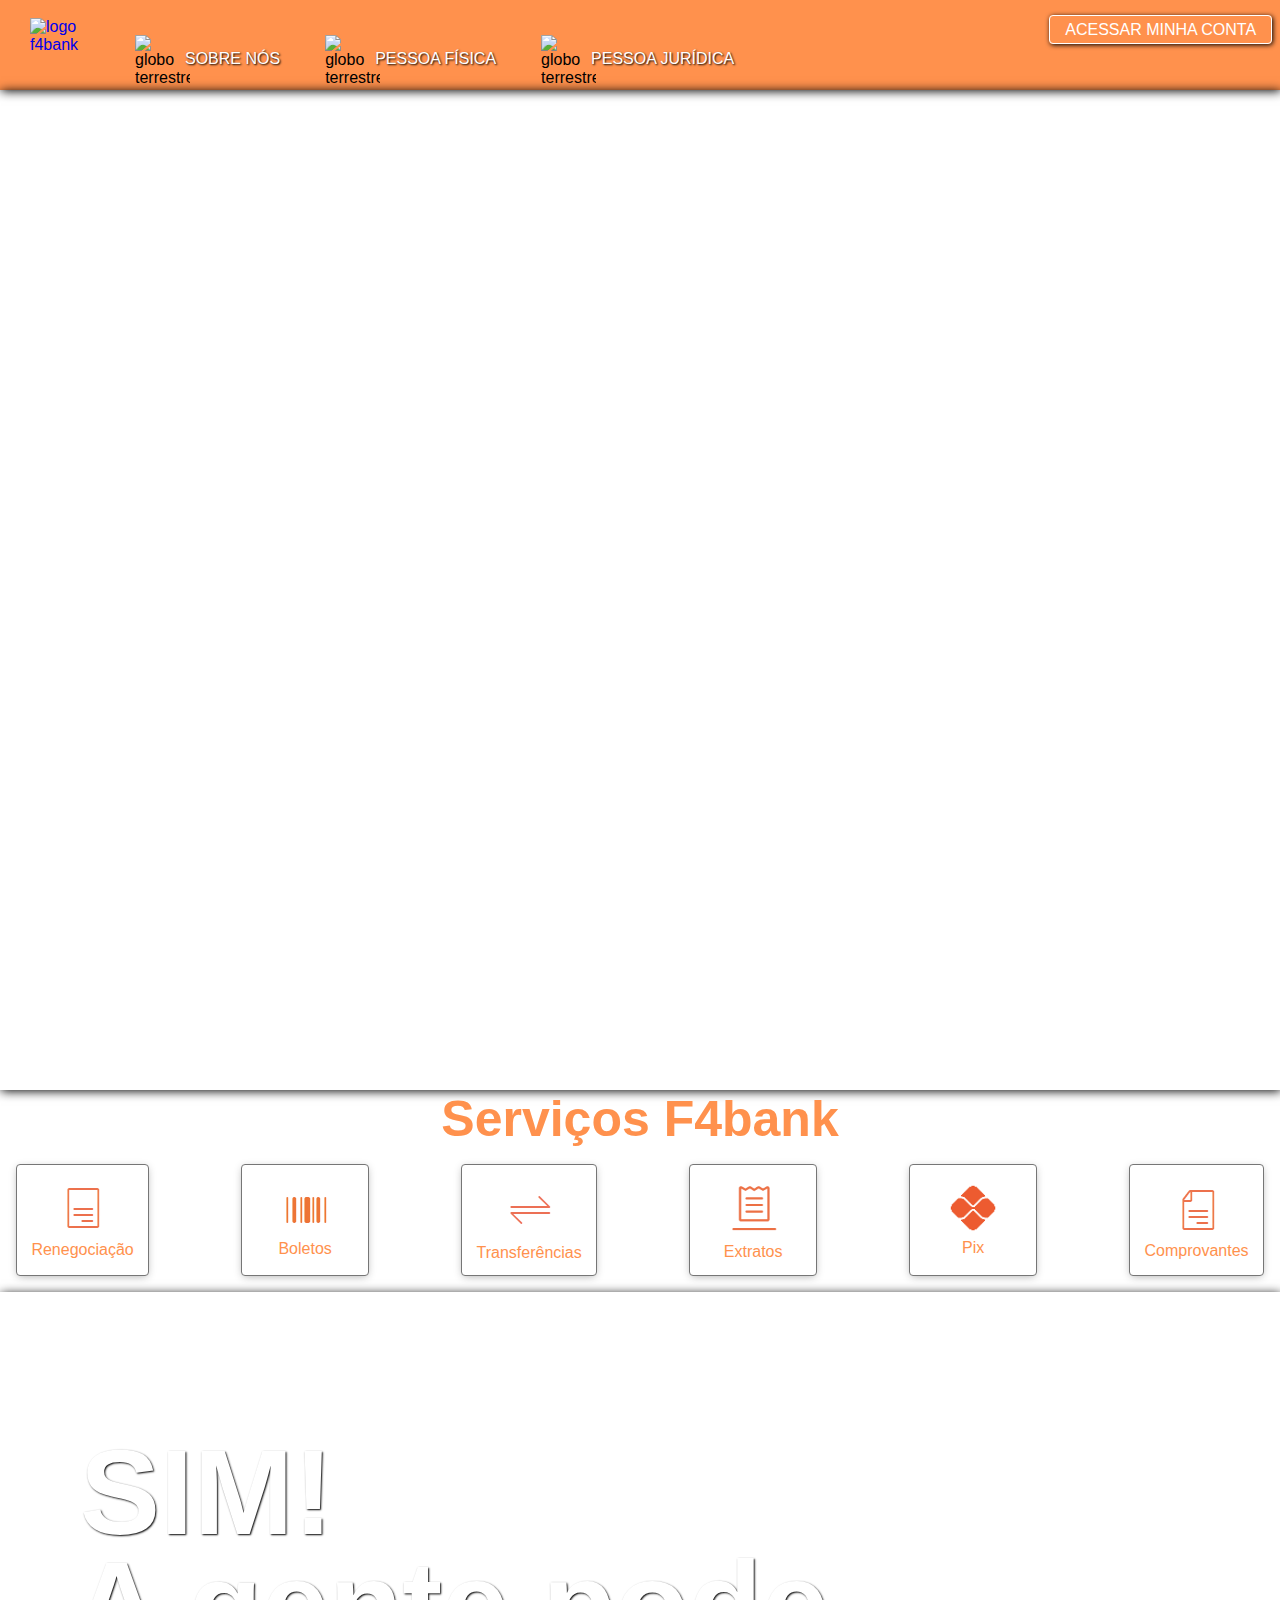
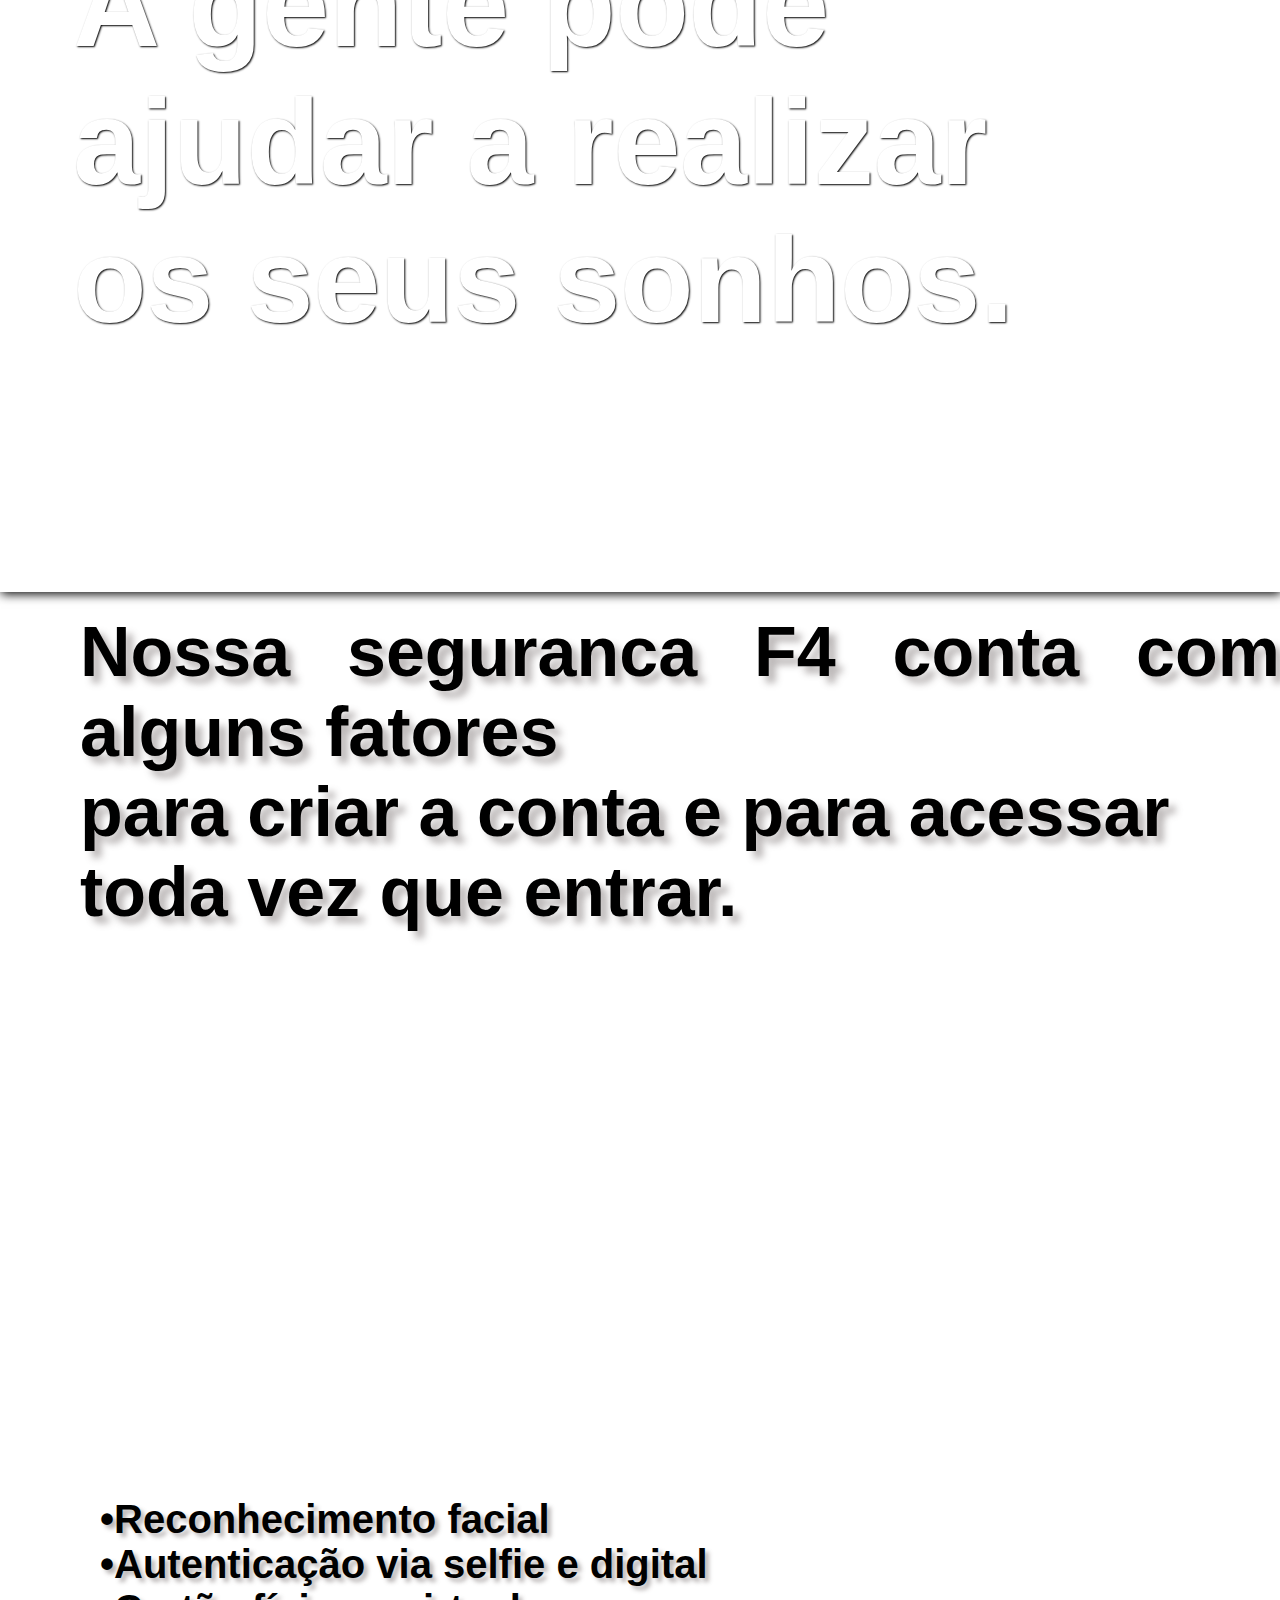
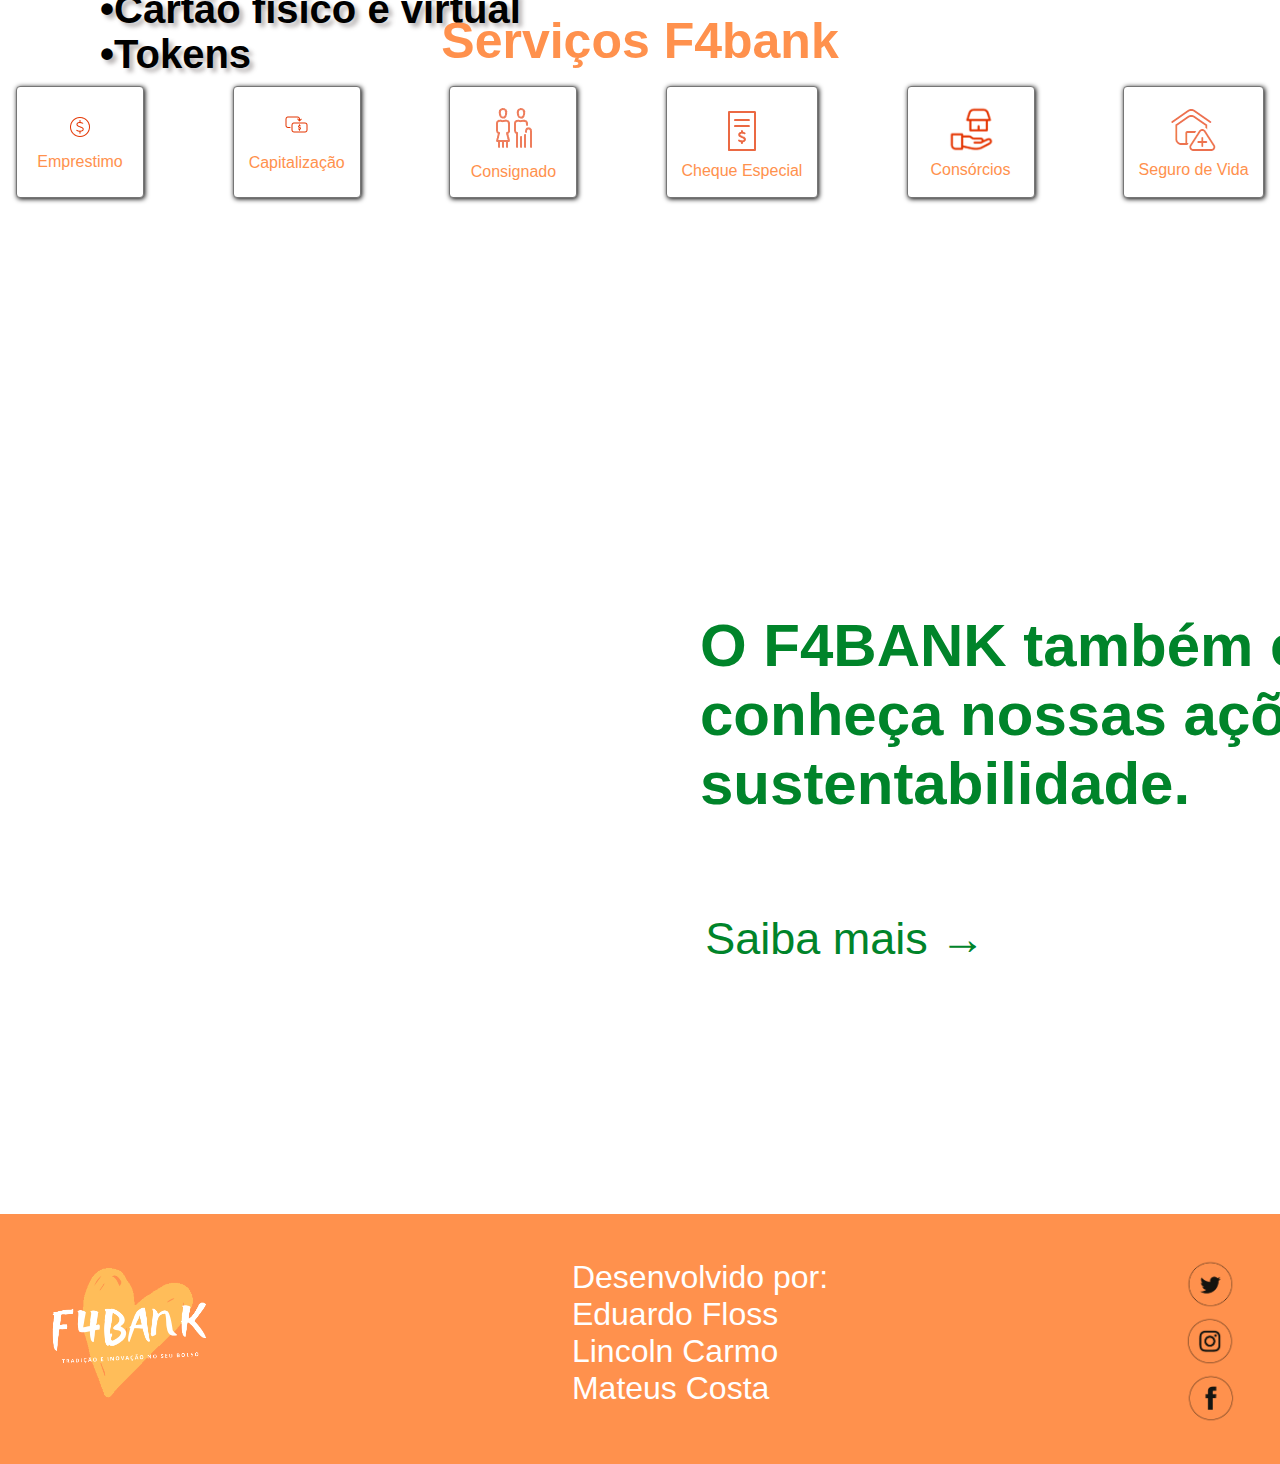
==== commit 6d55e09c: "card de seguranca inserido, e corrido alguns erros e codigos" ====
--- a/f4-bank/index.html
+++ b/f4-bank/index.html
@@ -14,7 +14,8 @@
     <!-- Cabeçalho -->
     <header>
         <div class="logo">
-            <img class="icone" src="/img/logof4bank2.png" alt="logo f4bank">
+            <a href="/index.html">
+            <img class="icone" src="/img/logof4bank2.png" alt="logo f4bank"></a>
         </div>
         <ul class="menu">
             <div>
@@ -116,10 +117,72 @@
             </h2>
             <a class="arrows" href="saibamais">Saiba mais &rarr; </a>
         </div>
+
         <div class="firstbg4">
-            <h1 class="txtmain5">
-
-        </div>
+            <h1 class="txtmain5">Nossa seguranca F4 conta com alguns fatores<br> para criar a conta e para acessar<br> toda vez que entrar.</h1>
+            <h2 class="txtmain6">
+                <br>•Reconhecimento facial
+                <br>•Autenticação via selfie e digital
+                <br>•Cartão físico e virtual
+                <br>•Tokens
+            </h2>
+        </div>
+
+        <!-- Cards Produtos -->
+
+        <div class="container-produtos">
+            <h2 class="servicos-txt"> Serviços F4bank</h2>
+            <div class="cards-produtos">
+
+
+                <div class="card-box-produtos">
+
+                    <div class="card-produto">
+                        <img src="img/logo-emprestimo_pessoal.png" alt="icones de produtos">
+                        <p>Emprestimo</p>
+                    </div>
+                </div>
+
+
+                <div class="card-box">
+                    <div class="card-produto">
+                        <img src="img/logo-capitalizacao.png" alt="icones de produtos">
+                        <p>Capitalização</p>
+                    </div>
+                </div>
+
+                <div class="card-box">
+                    <div class="card-produto">
+                        <img src="img/logo-consginado_inss" alt="icones de produtos">
+                        <p>Consignado</p>
+                    </div>
+                </div>
+
+                <div class="card-box">
+                    <div class="card-produto">
+                        <img width="52px" src="img/logo-cheque_especial.png" alt="icones de produtos">
+                        <p>Cheque Especial</p>
+                    </div>
+                </div>
+
+                <div class="card-box">
+                    <div class="card-produto">
+                        <img width="48px" src="img/logo-consorcio" alt="icones de produtos">
+                        <p>Consórcios</p>
+                    </div>
+                </div>
+
+                <div class="card-box">
+                    <div class="card-produto">
+                        <img src="img/logo-seguro_de_vida.png" alt="icones de produtos">
+                        <p>Seguro de Vida</p>
+                    </div>
+                </div>
+
+            </div>
+        </div>
+
+
         <div class="firstbg3">
             <h1 class="txtmain4">
                 O F4BANK também é verde! <br> conheça nossas ações de <br> sustentabilidade.
@@ -127,62 +190,6 @@
             <a class="arrows2" href="saibamais">Saiba mais &rarr; </a>
         </div>
 
-
-
-        <!-- Cards Produtos -->
-
-        <div class="container-produtos">
-
-            <div class="cards-produtos">
-
-
-                <div class="card-box-produtos">
-
-                    <div class="card-produto">
-                        <img src="img/logo-emprestimo_pessoal.png" alt="icones de produtos">
-                        <p>Emprestimo</p>
-                    </div>
-                </div>
-
-
-                <div class="card-box">
-                    <div class="card-produto">
-                        <img src="img/logo-capitalizacao.png" alt="icones de produtos">
-                        <p>Capitalização</p>
-                    </div>
-                </div>
-
-                <div class="card-box">
-                    <div class="card-produto">
-                        <img src="img/logo-consginado_inss" alt="icones de produtos">
-                        <p>Consignado</p>
-                    </div>
-                </div>
-
-                <div class="card-box">
-                    <div class="card-produto">
-                        <img width="52px" src="img/logo-cheque_especial.png" alt="icones de produtos">
-                        <p>Cheque Especial</p>
-                    </div>
-                </div>
-
-                <div class="card-box">
-                    <div class="card-produto">
-                        <img width="48px" src="img/logo-consorcio" alt="icones de produtos">
-                        <p>Consórcios</p>
-                    </div>
-                </div>
-
-                <div class="card-box">
-                    <div class="card-produto">
-                        <img src="img/logo-seguro_de_vida.png" alt="icones de produtos">
-                        <p>Seguro de Vida</p>
-                    </div>
-                </div>
-
-            </div>
-        </div>
-
     </main>
 
 
--- a/f4-bank/index.css
+++ b/f4-bank/index.css
@@ -10,7 +10,7 @@
     height: 90px;
     display: flex;
     padding: 10px;
-    box-shadow: 0px 5px 15px rgb(0, 0, 0);
+    box-shadow: 1px 1px 10px black;
     align-items: center;
     flex-wrap: wrap;
     background-color: #ff914d;
@@ -100,7 +100,6 @@
     background-image: url(/img/mulher.png);
     background-repeat: no-repeat;
     background-size: auto;
-    margin-top: 10px;
     align-items: center;
     box-shadow: 1px 1px 10px black;
 }
@@ -114,12 +113,11 @@
 }
 
 .firstbg2 {
-    height: 1000px;
+    height: 900px;
     display: flex;
     background-image: url(/img/med_cart.png);
     background-repeat: no-repeat;
     background-size: auto;
-    margin-top: 0px;
     align-items: center;
     box-shadow: 1px 2px 10px black;
 }
@@ -131,7 +129,7 @@
     text-shadow: 1px 1px 2px black;
     font-size: 120px;
     margin-left: 80px;
-    margin-top: -820px;
+    margin-top: -500px;
 }
 
 .txtmain3 {
@@ -141,30 +139,30 @@
     text-shadow: 1px 1px 2px black;
     font-size: 120px;
     margin-left: -260px;
-    margin-top: -300px;
+    margin-top: 0px;
 }
 
 .arrows {
     color: white;
     text-decoration: none;
     padding: 5px 5px 5px;
-    margin-top: 35px;
+    
     margin-left: -700px;
-    margin-top: 250px;
+    margin-top: 600px;
     font-size: 45px;
 }
 
 .container-servicos {
     width: 100%;
-    margin-right: auto;
-    margin-left: auto;
-    margin-top: 100px;
-    margin-bottom: 100px;
+    margin-right: auto ;
+    margin-left: auto ;
+
 }
 
 .cards-servicos {
     display: flex;
     justify-content: space-between;
+    
 }
 
 .card-box {
@@ -206,19 +204,24 @@
 
 .container-produtos {
     width: 100%;
-    position: relative;
-    bottom: 95px;
+    margin-right: auto;
+    margin-left: auto;
+    margin-top: 0px;
+    margin-bottom: 0px;
+    
+    
 }
 
 .cards-produtos {
     display: flex;
     justify-content: space-between;
-
+    
 }
 
 .card-box-produtos {
     padding: 1rem;
     min-height: 8rem;
+    
 }
 
 .card-produto {
@@ -236,7 +239,9 @@
     border-radius: 4px;
     background-color: white;
     color: #ff914d;
-}
+    box-shadow: 1px 1px 5px black;
+}
+
 #acessarconta1 {
     position: relative;
     border: 1px solid #ffffff;
@@ -294,9 +299,8 @@
     background-image: url(/img/certosust.png);
     background-repeat: no-repeat;
     background-size: auto;
-    margin-top: -100px;
-    align-items: center;
-    box-shadow: 1px 2px 10px black;
+    margin-top: -00px;
+    align-items: center;
 }
 
 .txtmain4 {
@@ -317,12 +321,29 @@
     font-size: 45px;
 }
 
+
 .firstbg4 {
     height: 1000px;
-    display: flex;
     background-image: url(/img/scure.png);
     background-repeat: no-repeat;
     background-size: auto;
-    margin-top: -100px;
-    align-items: center;
+    align-items: center;
+}
+
+.txtmain5 {
+    display: flex;
+    text-align: justify;
+    font-size: 70px;
+    margin-top: 20px ;
+    margin-left: 80px;
+    text-shadow: rgba(103, 95, 95, 0.444) 0.1em 0.1em 0.1em
+}
+
+.txtmain6 {
+    display: flex;
+    text-align: justify;
+    font-size: 40px;
+    margin-left: 100px;
+    margin-top: 520px;
+    text-shadow: rgba(103, 95, 95, 0.444) 0.1em 0.1em 0.1em
 }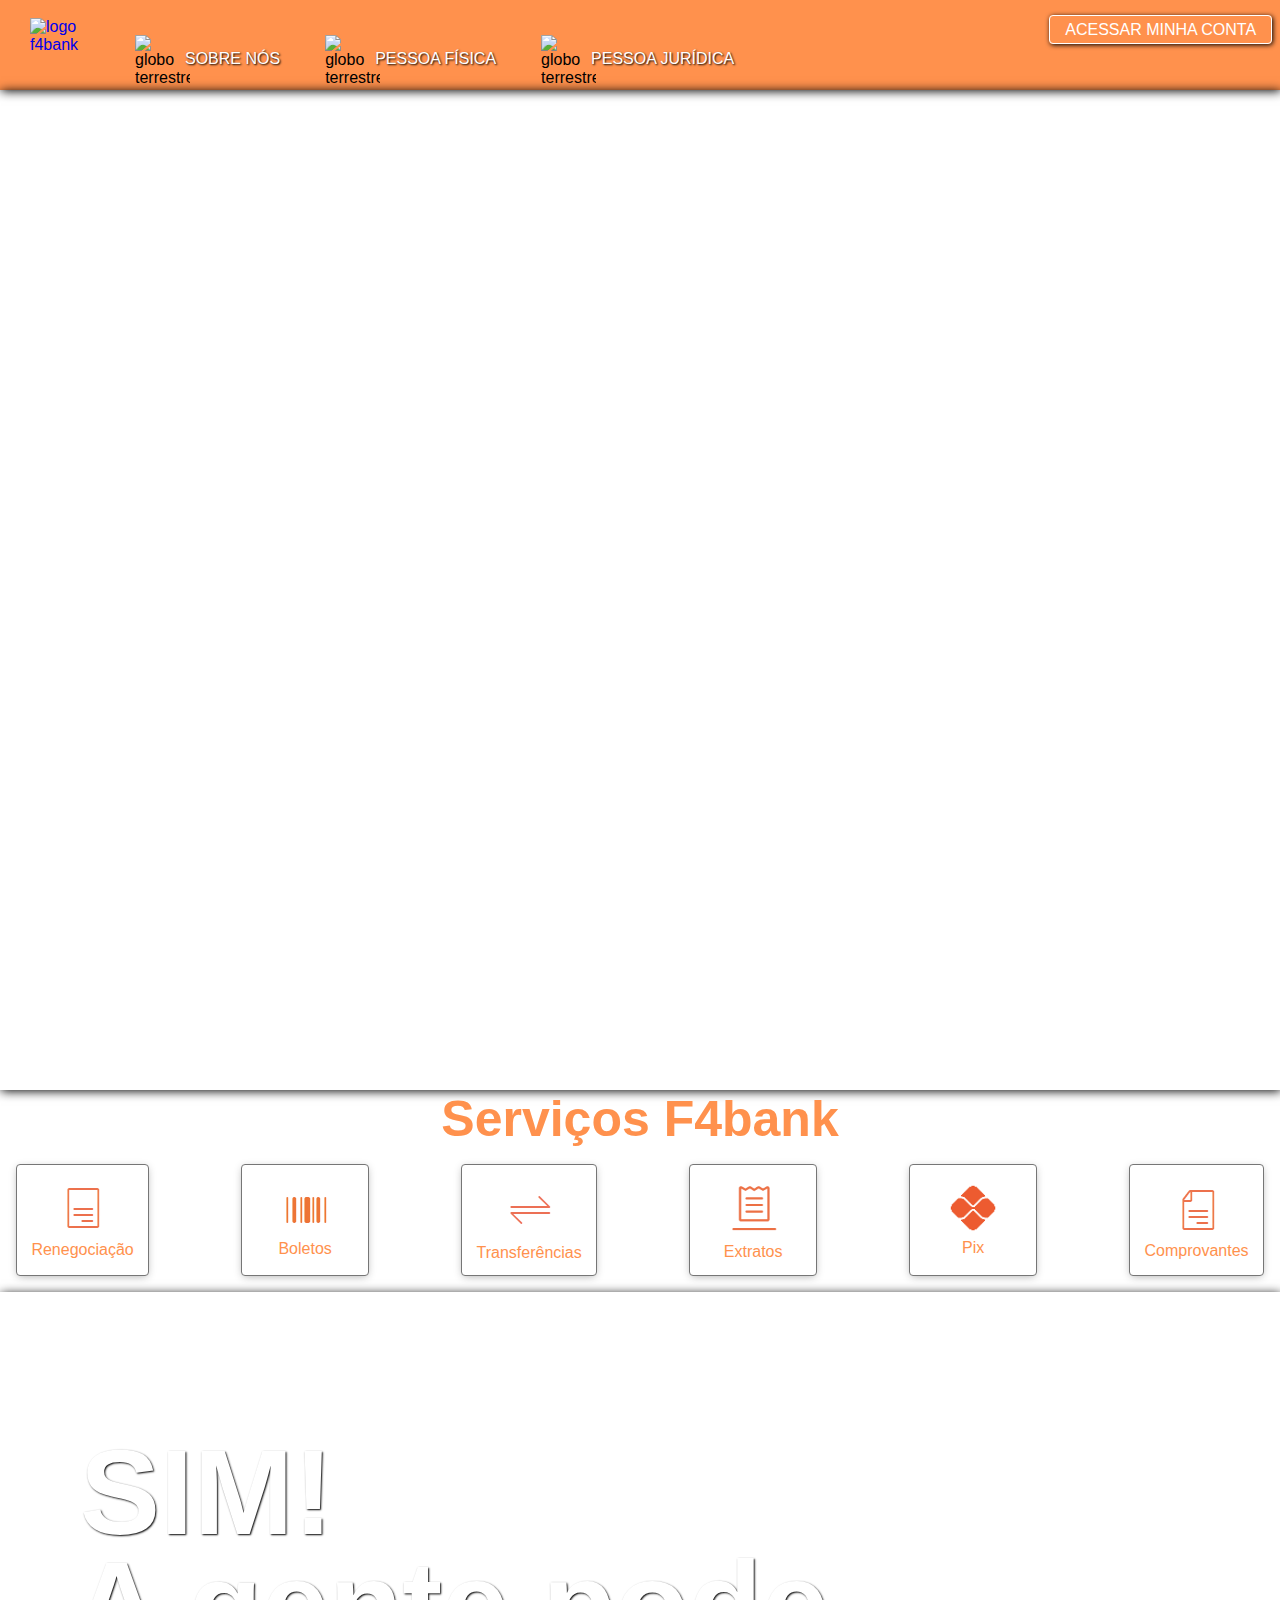
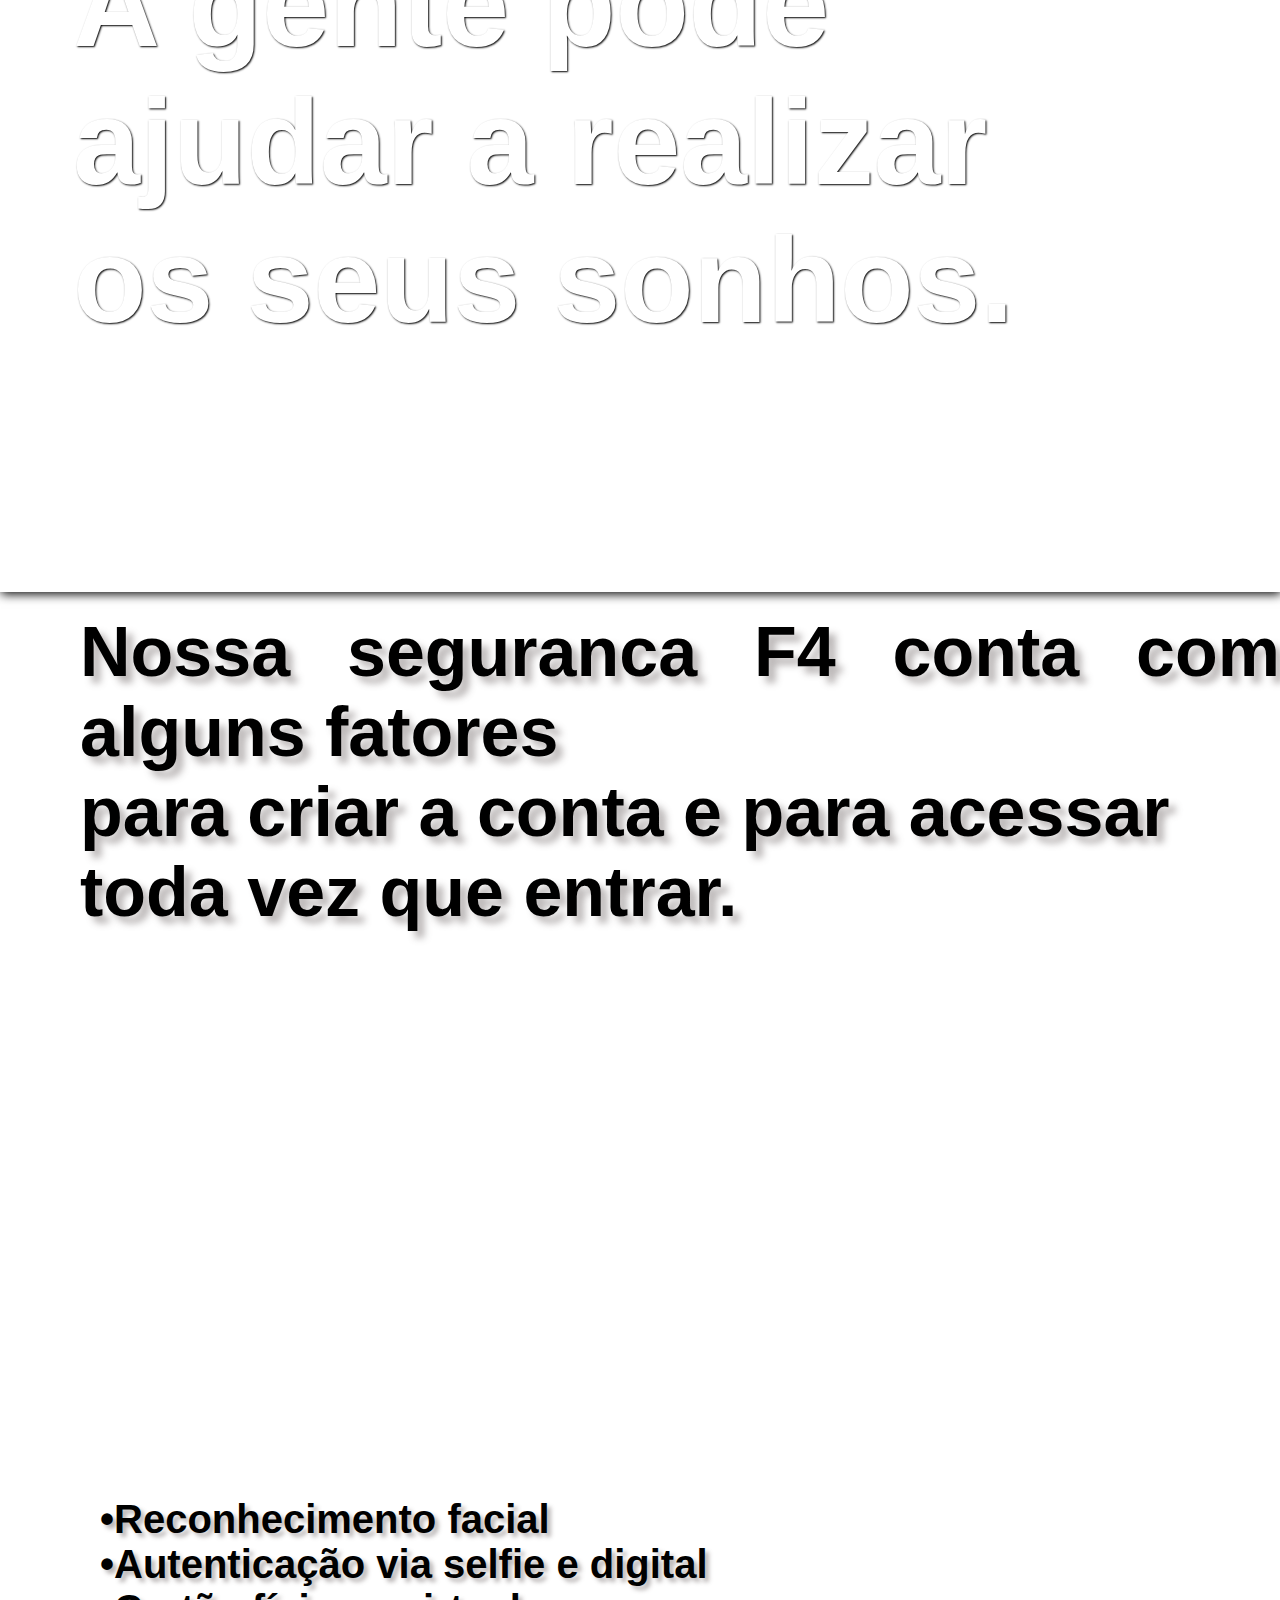
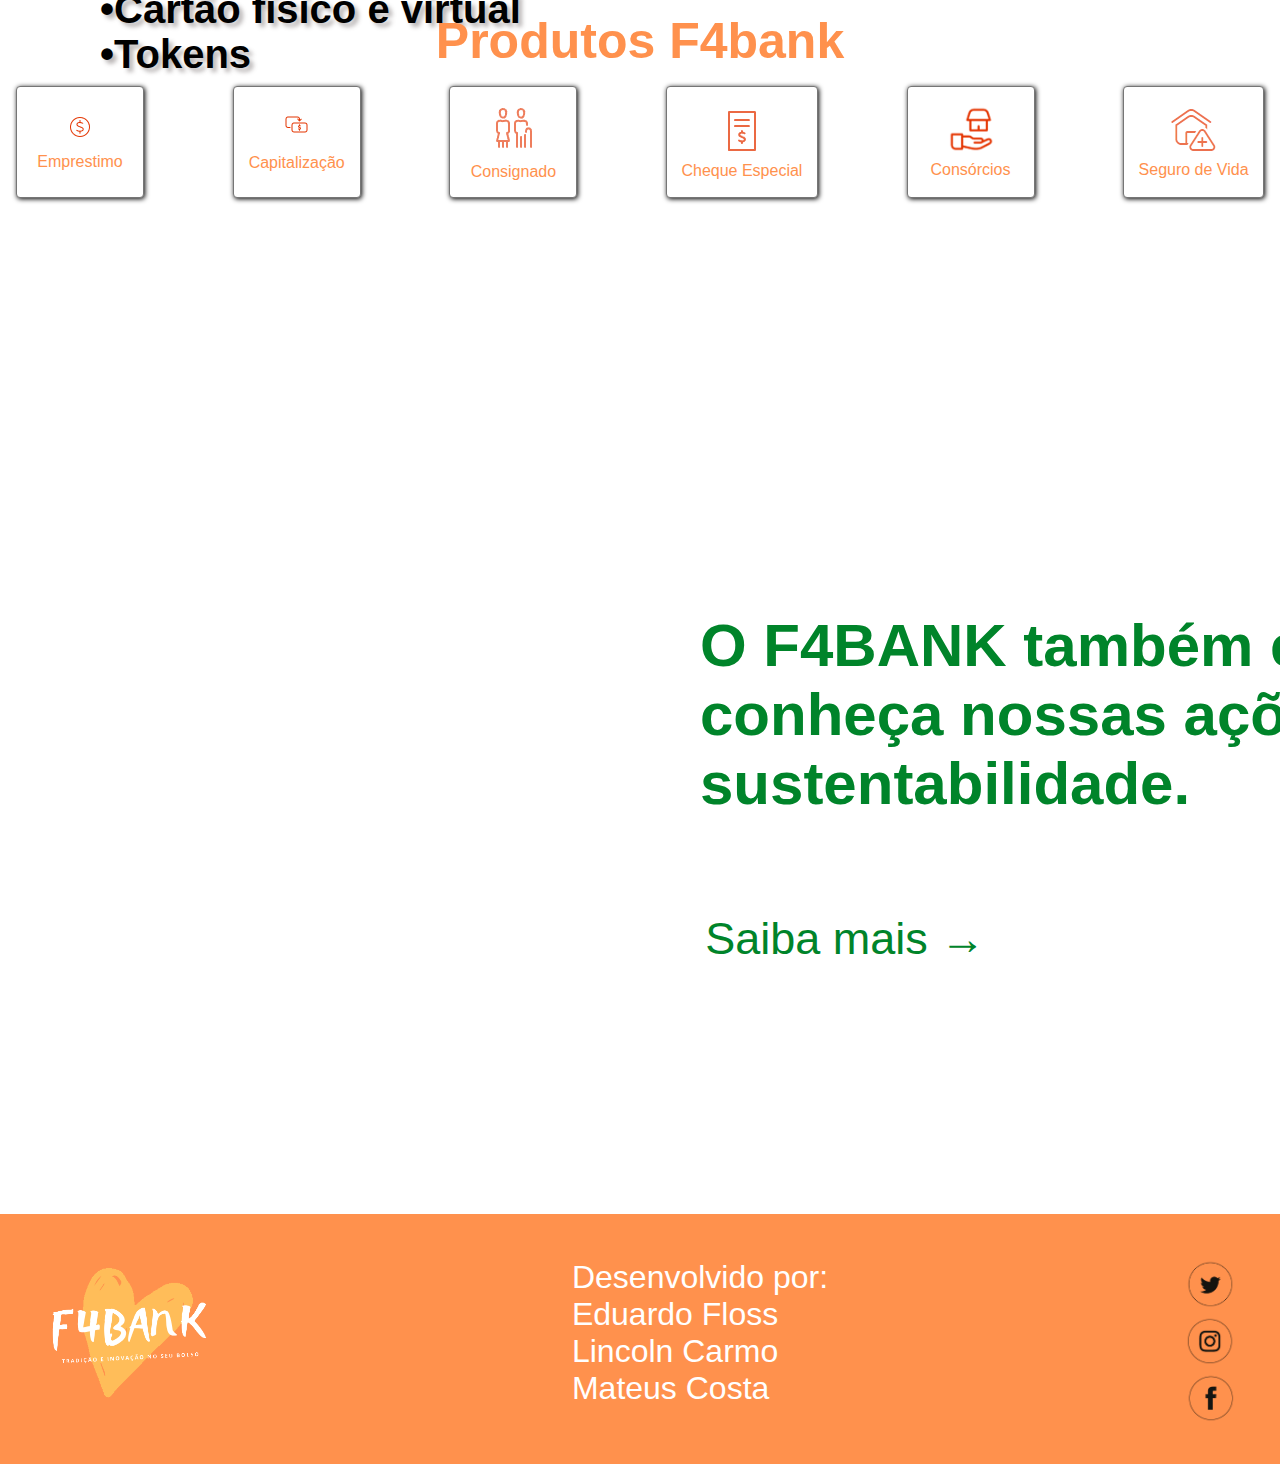
==== commit 3cadb5ea: "responsividade" ====
--- a/f4-bank/index.html
+++ b/f4-bank/index.html
@@ -131,7 +131,7 @@
         <!-- Cards Produtos -->
 
         <div class="container-produtos">
-            <h2 class="servicos-txt"> Serviços F4bank</h2>
+            <h2 class="servicos-txt"> Produtos F4bank</h2>
             <div class="cards-produtos">
 
 
--- a/f4-bank/index.css
+++ b/f4-bank/index.css
@@ -146,7 +146,7 @@
     color: white;
     text-decoration: none;
     padding: 5px 5px 5px;
-    
+
     margin-left: -700px;
     margin-top: 600px;
     font-size: 45px;
@@ -154,15 +154,15 @@
 
 .container-servicos {
     width: 100%;
-    margin-right: auto ;
-    margin-left: auto ;
+    margin-right: auto;
+    margin-left: auto;
 
 }
 
 .cards-servicos {
     display: flex;
     justify-content: space-between;
-    
+
 }
 
 .card-box {
@@ -208,20 +208,20 @@
     margin-left: auto;
     margin-top: 0px;
     margin-bottom: 0px;
-    
-    
+
+
 }
 
 .cards-produtos {
     display: flex;
     justify-content: space-between;
-    
+
 }
 
 .card-box-produtos {
     padding: 1rem;
     min-height: 8rem;
-    
+
 }
 
 .card-produto {
@@ -334,7 +334,7 @@
     display: flex;
     text-align: justify;
     font-size: 70px;
-    margin-top: 20px ;
+    margin-top: 20px;
     margin-left: 80px;
     text-shadow: rgba(103, 95, 95, 0.444) 0.1em 0.1em 0.1em
 }
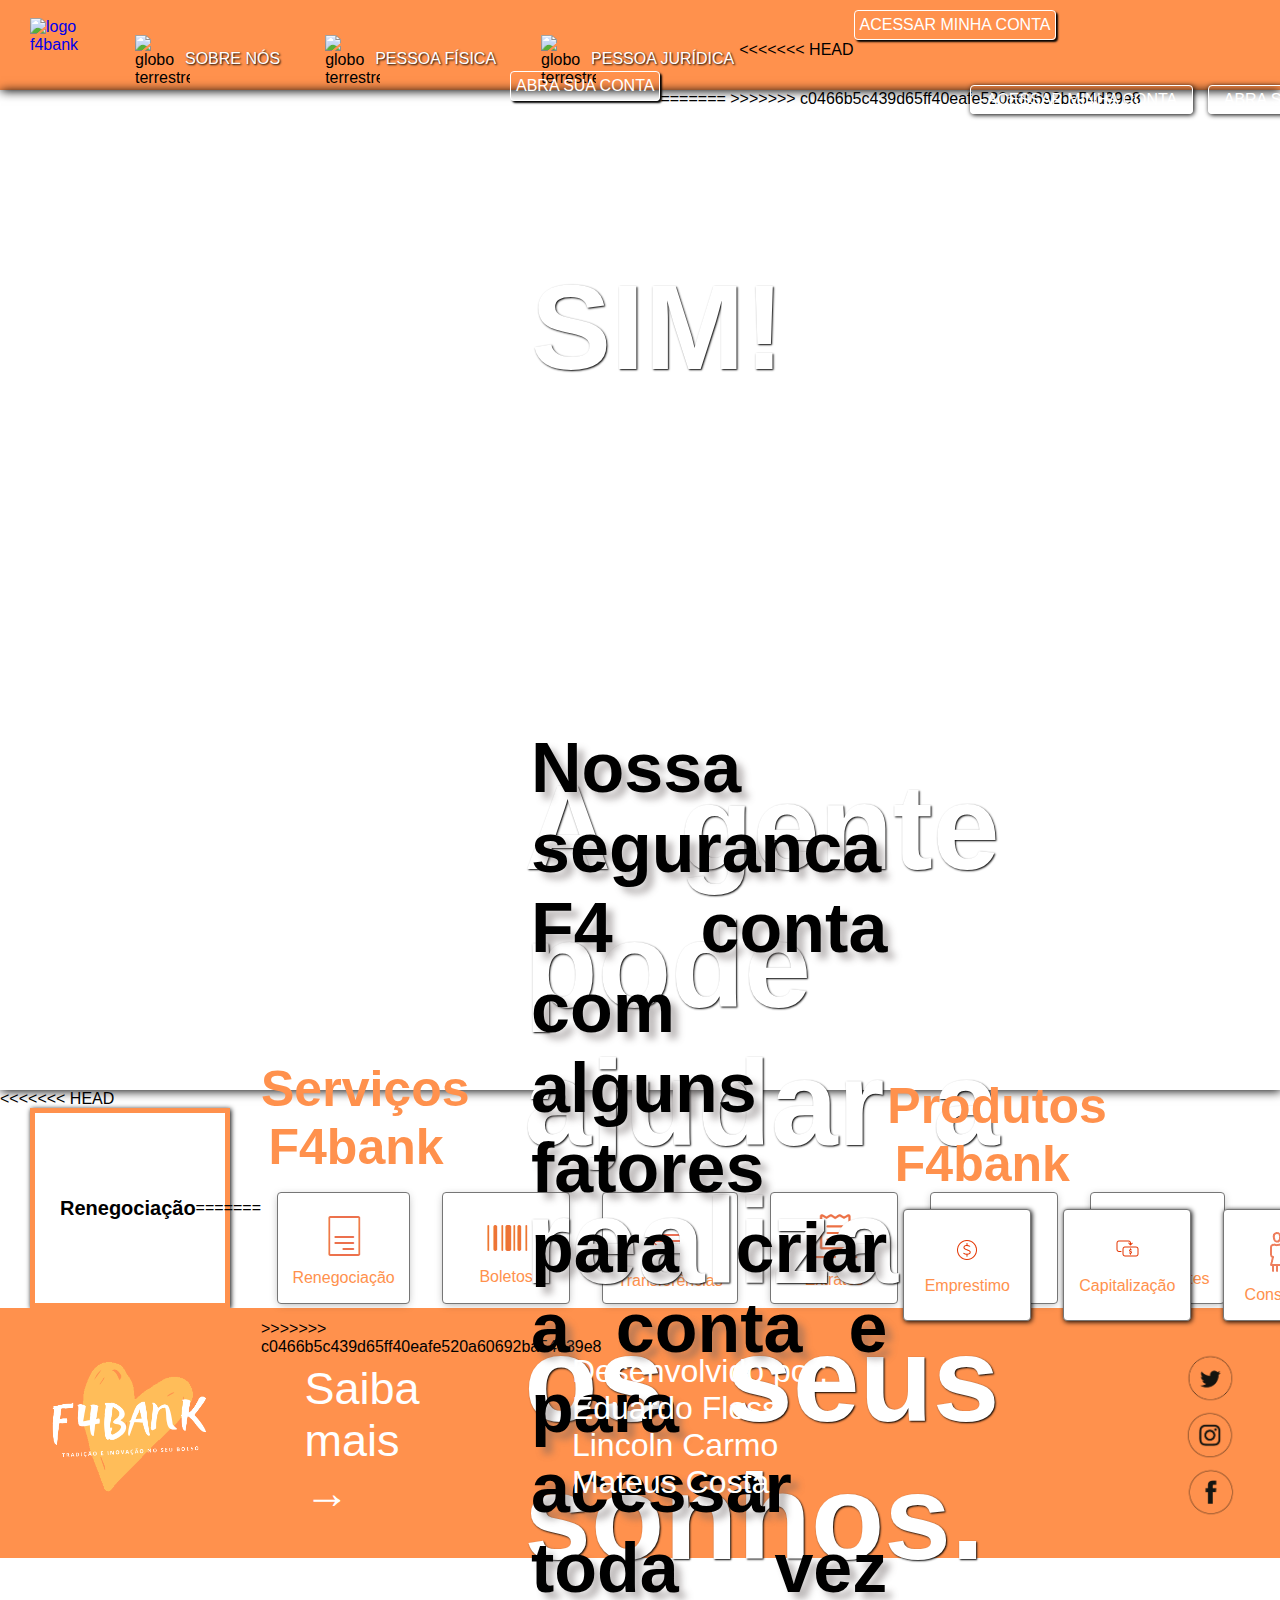
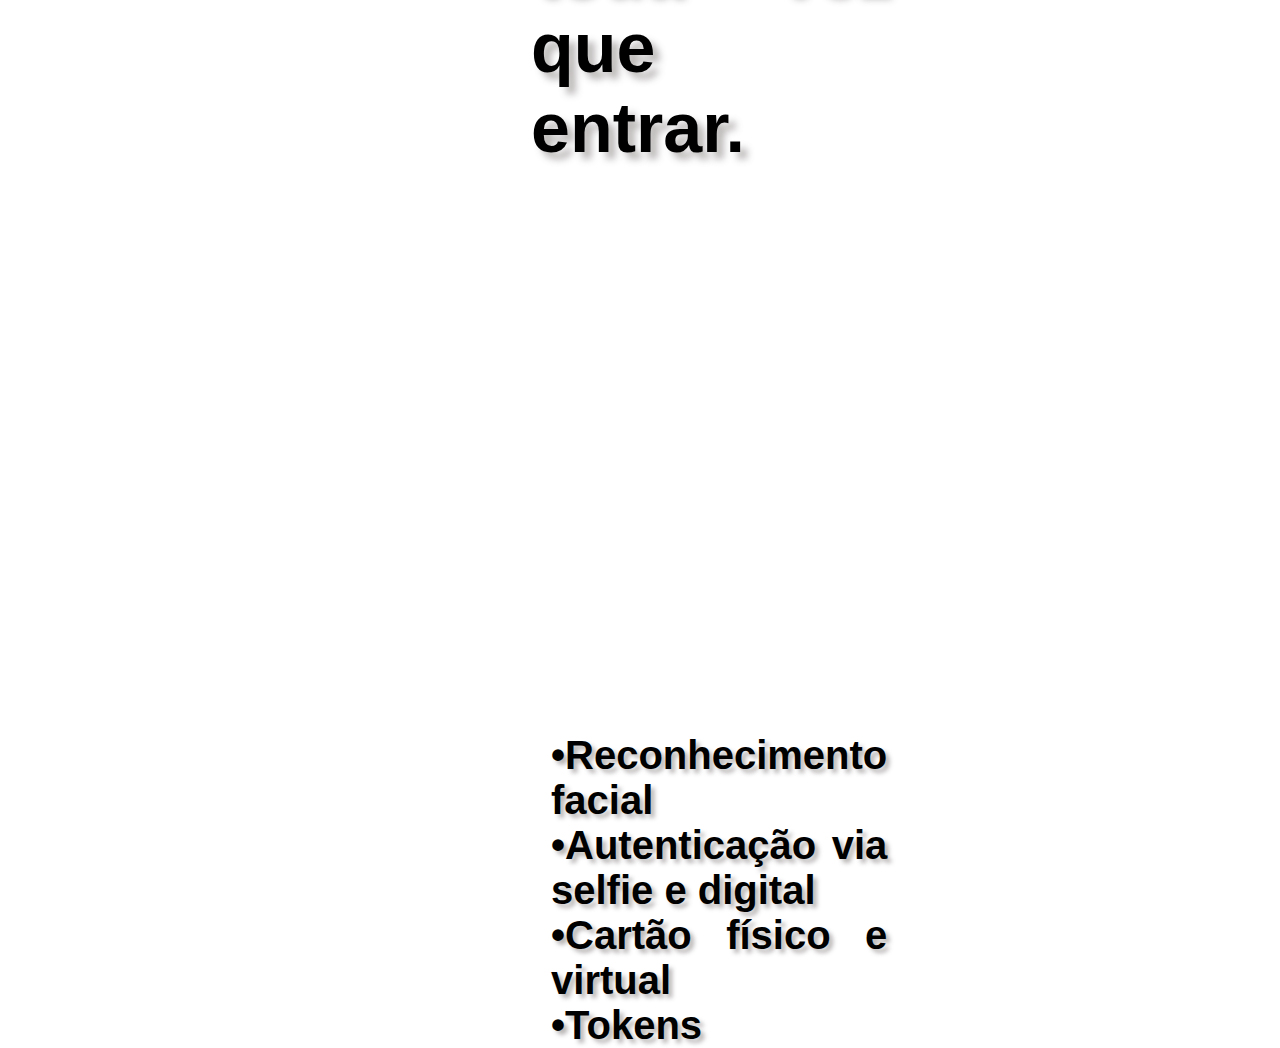
==== commit 11f23a93: "versão final" ====
--- a/f4-bank/index.html
+++ b/f4-bank/index.html
@@ -38,7 +38,17 @@
             </li>
         </ul>
 
+<<<<<<< HEAD
+        <div class="acesso-header">
+            <a class="txt-hearder" href="cc">ACESSAR MINHA CONTA</a>
+        </div>
+        <div class="acesso-header2">
+            <a class="txt-hearder" href="abrasuaconta.html">ABRA SUA CONTA</a>
+        </div>
+        <main>
+=======
         <!-- Login e Cadastro -->
+>>>>>>> c0466b5c439d65ff40eafe520a60692ba54d39e8
 
         <div>
             <p id="acessarconta1"> <a class="acess" href="login.html">ACESSAR MINHA CONTA</a></p>
@@ -54,6 +64,10 @@
                 Nós somos o futuro <br> na palma da sua mão.
             </h1>
         </div>
+<<<<<<< HEAD
+        <div class="servico">
+            <h1 class="boxservice"> Renegociação</h1>
+=======
 
         <!-- Cards Serviços -->
         <div class="container-servicos">
@@ -106,6 +120,7 @@
                 </div>
 
             </div>
+>>>>>>> c0466b5c439d65ff40eafe520a60692ba54d39e8
         </div>
 
         <div class="firstbg2">
--- a/f4-bank/index.css
+++ b/f4-bank/index.css
@@ -104,6 +104,25 @@
     box-shadow: 1px 1px 10px black;
 }
 
+.servico {
+    display: flex;
+    background-color: white;
+    height: 200px;
+    border: 5px solid #ff914d;
+    width: 200px;
+    align-items: center;
+    margin-left: 30px;
+    box-shadow: 1px 1px 5px black;
+}
+
+.boxservice {
+    color: black;
+    font-size: 20px;
+    text-align: center;
+    align-items: center;
+    margin-left: 25px;
+}
+
 .txtmain {
     display: flex;
     text-align: justify;
@@ -118,6 +137,10 @@
     background-image: url(/img/med_cart.png);
     background-repeat: no-repeat;
     background-size: auto;
+<<<<<<< HEAD
+    margin-top: -50px;
+=======
+>>>>>>> c0466b5c439d65ff40eafe520a60692ba54d39e8
     align-items: center;
     box-shadow: 1px 2px 10px black;
 }
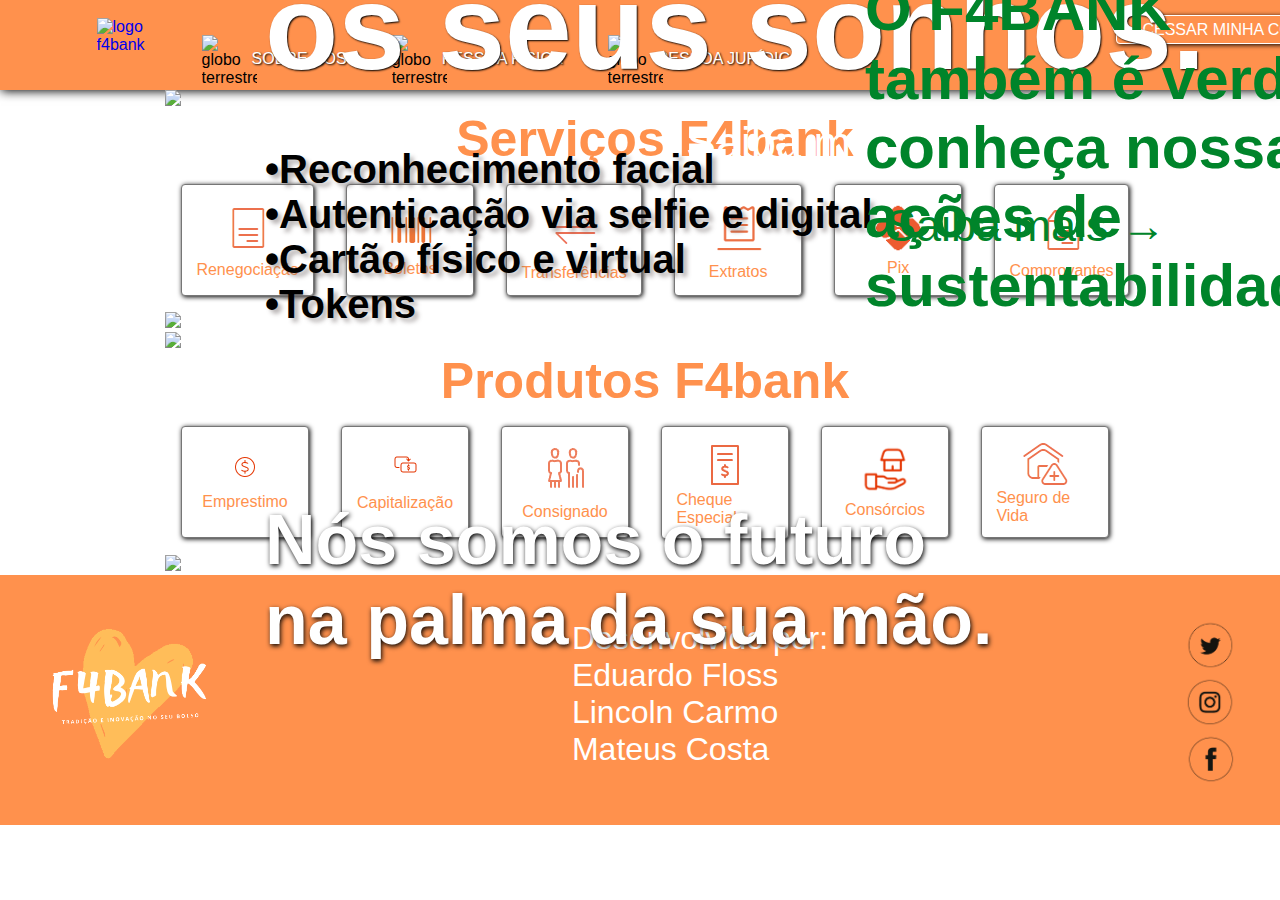
==== commit d4ec7b22: "versao-final" ====
--- a/f4-bank/index.html
+++ b/f4-bank/index.html
@@ -1,243 +1,242 @@
-<!DOCTYPE html>
-<html lang="pt-br">
-
-<head>
-    <meta charset="UTF-8">
-    <meta http-equiv="X-UA-Compatible" content="IE=edge">
-    <meta name="viewport" content="width=device-width, initial-scale=1.0">
-    <link rel="stylesheet" type="text/css" href="index.css">
-    <title>F4 Bank</title>
-</head>
-
-<body>
-
-    <!-- Cabeçalho -->
-    <header>
-        <div class="logo">
-            <a href="/index.html">
-            <img class="icone" src="/img/logof4bank2.png" alt="logo f4bank"></a>
-        </div>
-        <ul class="menu">
-            <div>
-                <img class="iconet" src="/img/globo.png" alt="globo terrestre">
-            </div>
-            <li>
-                <a chref="a" href="/paginaSobreNos.html">SOBRE NÓS </a>
-            </li>
-            <div>
-                <img class="iconet" src="/img/pfisica.png" alt="globo terrestre">
-            </div>
-            <li>
-                <a href="b">PESSOA FÍSICA</a>
-            </li>
-            <div>
-                <img class="iconet" src="/img/pj.png" alt="globo terrestre">
-            </div>
-            <li>
-                <a href="c">PESSOA JURÍDICA</a>
-            </li>
-        </ul>
-
-<<<<<<< HEAD
-        <div class="acesso-header">
-            <a class="txt-hearder" href="cc">ACESSAR MINHA CONTA</a>
-        </div>
-        <div class="acesso-header2">
-            <a class="txt-hearder" href="abrasuaconta.html">ABRA SUA CONTA</a>
-        </div>
-        <main>
-=======
-        <!-- Login e Cadastro -->
->>>>>>> c0466b5c439d65ff40eafe520a60692ba54d39e8
-
-        <div>
-            <p id="acessarconta1"> <a class="acess" href="login.html">ACESSAR MINHA CONTA</a></p>
-            <p id="acessarconta2"> <a class="acess" href="abrasuaconta.html">ABRA SUA CONTA</a></p>
-        </div>
-
-    </header>
-
-    <main>
-
-        <div class="firstbg">
-            <h1 class="txtmain">
-                Nós somos o futuro <br> na palma da sua mão.
-            </h1>
-        </div>
-<<<<<<< HEAD
-        <div class="servico">
-            <h1 class="boxservice"> Renegociação</h1>
-=======
-
-        <!-- Cards Serviços -->
-        <div class="container-servicos">
-            <h2 class="servicos-txt"> Serviços F4bank</h2>
-            <div class="cards-servicos">
-
-
-                <div class="card-box">
-
-                    <div class="card-servico">
-                        <img src="img/logo-renegociacao.png" alt="">
-                        <p>Renegociação</p>
-                    </div>
-                </div>
-
-
-                <div class="card-box">
-                    <div class="card-servico">
-                        <img src="img/logo-boleto.png" alt="">
-                        <p>Boletos</p>
-                    </div>
-                </div>
-
-                <div class="card-box">
-                    <div class="card-servico">
-                        <img src="img/logo-transferencia.png" alt="">
-                        <p>Transferências</p>
-                    </div>
-                </div>
-
-                <div class="card-box">
-                    <div class="card-servico">
-                        <img width="59px" src="img/logo-extratos.png" alt="">
-                        <p>Extratos</p>
-                    </div>
-                </div>
-
-                <div class="card-box">
-                    <div class="card-servico">
-                        <img width="50px" src="img/logo-pix_2.png" alt="">
-                        <p>Pix</p>
-                    </div>
-                </div>
-
-                <div class="card-box">
-                    <div class="card-servico">
-                        <img src="img/logo-comprovante.png" alt="">
-                        <p>Comprovantes</p>
-                    </div>
-                </div>
-
-            </div>
->>>>>>> c0466b5c439d65ff40eafe520a60692ba54d39e8
-        </div>
-
-        <div class="firstbg2">
-            <h1 class="txtmain2">
-                SIM!
-            </h1>
-            <h2 class="txtmain3">
-                A gente pode <br> ajudar a realizar <br> os seus sonhos.
-            </h2>
-            <a class="arrows" href="saibamais">Saiba mais &rarr; </a>
-        </div>
-
-        <div class="firstbg4">
-            <h1 class="txtmain5">Nossa seguranca F4 conta com alguns fatores<br> para criar a conta e para acessar<br> toda vez que entrar.</h1>
-            <h2 class="txtmain6">
-                <br>•Reconhecimento facial
-                <br>•Autenticação via selfie e digital
-                <br>•Cartão físico e virtual
-                <br>•Tokens
-            </h2>
-        </div>
-
-        <!-- Cards Produtos -->
-
-        <div class="container-produtos">
-            <h2 class="servicos-txt"> Produtos F4bank</h2>
-            <div class="cards-produtos">
-
-
-                <div class="card-box-produtos">
-
-                    <div class="card-produto">
-                        <img src="img/logo-emprestimo_pessoal.png" alt="icones de produtos">
-                        <p>Emprestimo</p>
-                    </div>
-                </div>
-
-
-                <div class="card-box">
-                    <div class="card-produto">
-                        <img src="img/logo-capitalizacao.png" alt="icones de produtos">
-                        <p>Capitalização</p>
-                    </div>
-                </div>
-
-                <div class="card-box">
-                    <div class="card-produto">
-                        <img src="img/logo-consginado_inss" alt="icones de produtos">
-                        <p>Consignado</p>
-                    </div>
-                </div>
-
-                <div class="card-box">
-                    <div class="card-produto">
-                        <img width="52px" src="img/logo-cheque_especial.png" alt="icones de produtos">
-                        <p>Cheque Especial</p>
-                    </div>
-                </div>
-
-                <div class="card-box">
-                    <div class="card-produto">
-                        <img width="48px" src="img/logo-consorcio" alt="icones de produtos">
-                        <p>Consórcios</p>
-                    </div>
-                </div>
-
-                <div class="card-box">
-                    <div class="card-produto">
-                        <img src="img/logo-seguro_de_vida.png" alt="icones de produtos">
-                        <p>Seguro de Vida</p>
-                    </div>
-                </div>
-
-            </div>
-        </div>
-
-
-        <div class="firstbg3">
-            <h1 class="txtmain4">
-                O F4BANK também é verde! <br> conheça nossas ações de <br> sustentabilidade.
-            </h1>
-            <a class="arrows2" href="saibamais">Saiba mais &rarr; </a>
-        </div>
-
-    </main>
-
-
-</body>
-
-<!-- Rodapé -->
-<footer>
-
-    <div>
-        <img width="170px" src="img/logof4bank2.png" alt="">
-    </div>
-
-    <div class="texto-footer">
-        <div>Desenvolvido por: <br> Eduardo Floss <br> Lincoln Carmo <br> Mateus Costa </div>
-    </div>
-
-    <div class="imagens-logos">
-
-        <a href="https://twitter.com/home" target="_blank" rel="noopener noreferrer">
-            <img width="50px" src="img/logo-twiiter.png" alt="icone do logo twitter">
-        </a>
-
-        <a href="https://www.instagram.com/" target="_blank" rel="noopener noreferrer">
-            <img width="50px" src="img/logo-instagram.png" alt="icone do logo instagram">
-        </a>
-
-        <a href="https://www.facebook.com/" target="_blank" rel="noopener noreferrer">
-            <img width="50px" src="img/logo-facebook.png" alt="icone do logo facebook">
-        </a>
-
-    </div>
-
-
-</footer>
-
+<!DOCTYPE html>
+<html lang="pt-br">
+
+<head>
+    <meta charset="UTF-8">
+    <meta http-equiv="X-UA-Compatible" content="IE=edge">
+    <meta name="viewport" content="width=device-width, initial-scale=1.0">
+    <link rel="stylesheet" type="text/css" href="index.css">
+    <title>F4 Bank</title>
+</head>
+
+
+<body>
+
+    <!-- Cabeçalho -->
+    <header class="alinhamento">
+        <div class="logo">
+            <a href="/index.html">
+            <img class="icone" src="/img/logof4bank2.png" alt="logo f4bank"></a>
+        </div>
+        <ul class="menu">
+            <div>
+                <img class="iconet" src="/img/globo.png" alt="globo terrestre">
+            </div>
+            <li>
+                <a chref="a" href="/paginaSobreNos.html">SOBRE NÓS </a>
+            </li>
+            <div>
+                <img class="iconet" src="/img/pfisica.png" alt="globo terrestre">
+            </div>
+            <li>
+                <a href="b">PESSOA FÍSICA</a>
+            </li>
+            <div>
+                <img class="iconet" src="/img/pj.png" alt="globo terrestre">
+            </div>
+            <li>
+                <a href="c">PESSOA JURÍDICA</a>
+            </li>
+        </ul>
+
+        <!-- Login e Cadastro -->
+
+        <div>
+            <p id="acessarconta1"> <a class="acess" href="login.html">ACESSAR MINHA CONTA</a></p>
+            <p id="acessarconta2"> <a class="acess" href="abrasuaconta.html">ABRA SUA CONTA</a></p>
+        </div>
+
+    </header>
+
+    <main>
+
+        <div class="alinhamento">
+            <picture>
+            <img src="/img/mulher.png">
+            </picture>
+            <h1 class="txtmain">
+                Nós somos o futuro <br> na palma da sua mão.
+            </h1>
+        
+        </div>
+
+        <!-- Cards Serviços -->
+        <div class="container-servicos">
+            <h2 class="servicos-txt"> Serviços F4bank</h2>
+            <div class="cards-servicos">
+
+
+                <div class="card-box">
+
+                    <div class="card-servico">
+                        <img src="img/logo-renegociacao.png" alt="">
+                        <p>Renegociação</p>
+                    </div>
+                </div>
+
+
+                <div class="card-box">
+                    <div class="card-servico">
+                        <img src="img/logo-boleto.png" alt="">
+                        <p>Boletos</p>
+                    </div>
+                </div>
+
+                <div class="card-box">
+                    <div class="card-servico">
+                        <img src="img/logo-transferencia.png" alt="">
+                        <p>Transferências</p>
+                    </div>
+                </div>
+
+                <div class="card-box">
+                    <div class="card-servico">
+                        <img width="59px" src="img/logo-extratos.png" alt="">
+                        <p>Extratos</p>
+                    </div>
+                </div>
+
+                <div class="card-box">
+                    <div class="card-servico">
+                        <img width="50px" src="img/logo-pix_2.png" alt="">
+                        <p>Pix</p>
+                    </div>
+                </div>
+
+                <div class="card-box">
+                    <div class="card-servico">
+                        <img src="img/logo-comprovante.png" alt="">
+                        <p>Comprovantes</p>
+                    </div>
+                </div>
+
+            </div>
+        </div>
+
+        <div>
+            <picture>
+                <img src="/img/med_cart.png">
+            <h1 class="txtmain2">
+                SIM!
+            </h1>
+            <h2 class="txtmain3">
+                A gente pode <br> ajudar a realizar <br> os seus sonhos.
+            </h2>
+            <a class="arrows" href="saibamais">Saiba mais &rarr; </a>
+            </picture>
+        </div>
+
+        <div>
+            <picture>
+            <img src="/img/scure.png">
+            <h1 class="txtmain5">Nossa seguranca F4 conta com alguns fatores<br> para criar a conta e para acessar<br> toda vez que entrar.</h1>
+            <h2 class="txtmain6">
+                <br>•Reconhecimento facial
+                <br>•Autenticação via selfie e digital
+                <br>•Cartão físico e virtual
+                <br>•Tokens
+            </h2>
+            </picture>
+        </div>
+
+        <!-- Cards Produtos -->
+
+        <div class="container-produtos">
+            <h2 class="servicos-txt"> Produtos F4bank</h2>
+            <div class="cards-produtos">
+
+
+                <div class="card-box-produtos">
+
+                    <div class="card-produto">
+                        <img src="img/logo-emprestimo_pessoal.png" alt="icones de produtos">
+                        <p>Emprestimo</p>
+                    </div>
+                </div>
+
+
+                <div class="card-box">
+                    <div class="card-produto">
+                        <img src="img/logo-capitalizacao.png" alt="icones de produtos">
+                        <p>Capitalização</p>
+                    </div>
+                </div>
+
+                <div class="card-box">
+                    <div class="card-produto">
+                        <img src="img/logo-consginado_inss" alt="icones de produtos">
+                        <p>Consignado</p>
+                    </div>
+                </div>
+
+                <div class="card-box">
+                    <div class="card-produto">
+                        <img width="52px" src="img/logo-cheque_especial.png" alt="icones de produtos">
+                        <p>Cheque Especial</p>
+                    </div>
+                </div>
+
+                <div class="card-box">
+                    <div class="card-produto">
+                        <img width="48px" src="img/logo-consorcio" alt="icones de produtos">
+                        <p>Consórcios</p>
+                    </div>
+                </div>
+
+                <div class="card-box">
+                    <div class="card-produto">
+                        <img src="img/logo-seguro_de_vida.png" alt="icones de produtos">
+                        <p>Seguro de Vida</p>
+                    </div>
+                </div>
+
+            </div>
+        </div>
+
+
+        <div>
+            <picture>
+            <img src="/img/certosust.png"/>
+            <h1 class="txtmain4">
+                O F4BANK também é verde! <br> conheça nossas ações de <br> sustentabilidade.
+            </h1>
+            <a class="arrows2" href="saibamais">Saiba mais &rarr; </a>
+            </picture>
+        </div>
+
+    </main>
+
+
+</body>
+
+<!-- Rodapé -->
+<footer>
+
+    <div>
+        <img width="170px" src="img/logof4bank2.png" alt="">
+    </div>
+
+    <div class="texto-footer">
+        <div>Desenvolvido por: <br> Eduardo Floss <br> Lincoln Carmo <br> Mateus Costa </div>
+    </div>
+
+    <div class="imagens-logos">
+
+        <a href="https://twitter.com/home" target="_blank" rel="noopener noreferrer">
+            <img width="50px" src="img/logo-twiiter.png" alt="icone do logo twitter">
+        </a>
+
+        <a href="https://www.instagram.com/" target="_blank" rel="noopener noreferrer">
+            <img width="50px" src="img/logo-instagram.png" alt="icone do logo instagram">
+        </a>
+
+        <a href="https://www.facebook.com/" target="_blank" rel="noopener noreferrer">
+            <img width="50px" src="img/logo-facebook.png" alt="icone do logo facebook">
+        </a>
+
+    </div>
+
+
+</footer>
+
 </html>--- a/f4-bank/index.css
+++ b/f4-bank/index.css
@@ -1,372 +1,351 @@
-* {
-    margin: 0px;
-    padding: 0px;
-    box-sizing: border-box;
-    font-family: sans-serif;
-}
-
-header {
-    width: 100%;
-    height: 90px;
-    display: flex;
-    padding: 10px;
-    box-shadow: 1px 1px 10px black;
-    align-items: center;
-    flex-wrap: wrap;
-    background-color: #ff914d;
-    align-items: center;
-    flex-wrap: wrap;
-}
-
-footer {
-    background-color: #ff914d;
-    height: 250px;
-    padding: 45px;
-    display: flex;
-    justify-content: space-between;
-}
-
-a {
-    text-decoration: none;
-}
-
-.logof {
-    display: flex;
-    width: 55px;
-    height: 55px;
-}
-
-.icone {
-    justify-content: space-between;
-    display: flex;
-    width: 65px;
-    height: 65px;
-    margin-left: 20px;
-    margin-top: 0px;
-}
-
-.iconet {
-    justify-content: space-between;
-    display: flex;
-    width: 55px;
-    height: 55px;
-    margin-left: 40px;
-    margin-top: 25px;
-}
-
-.menu {
-    list-style: none;
-    display: flex;
-}
-
-.menu li a {
-    color: white;
-    display: block;
-    text-decoration: none;
-    padding: 5px 5px 5px;
-    margin-top: 35px;
-    margin-left: -10px;
-    border-radius: 100px;
-    text-shadow: 1px 1px 2px black;
-}
-
-.txt-hearder {
-    color: white;
-    text-decoration: none;
-    padding: 5px 5px 5px;
-}
-
-.acesso-header {
-    border: solid 1px white;
-    display: flex;
-    box-shadow: 2px 2px 2px rgb(0, 0, 0);
-    border-radius: 4px;
-    margin-top: -50px;
-    margin-left: 0px;
-}
-
-.acesso-header2 {
-    border: solid 1px white;
-    display: flex;
-    box-shadow: 2px 2px 2px rgb(0, 0, 0);
-    border-radius: 4px;
-    margin-top: -50px;
-    margin-left: 500px;
-}
-
-.firstbg {
-    height: 1000px;
-    display: flex;
-    background-image: url(/img/mulher.png);
-    background-repeat: no-repeat;
-    background-size: auto;
-    align-items: center;
-    box-shadow: 1px 1px 10px black;
-}
-
-.servico {
-    display: flex;
-    background-color: white;
-    height: 200px;
-    border: 5px solid #ff914d;
-    width: 200px;
-    align-items: center;
-    margin-left: 30px;
-    box-shadow: 1px 1px 5px black;
-}
-
-.boxservice {
-    color: black;
-    font-size: 20px;
-    text-align: center;
-    align-items: center;
-    margin-left: 25px;
-}
-
-.txtmain {
-    display: flex;
-    text-align: justify;
-    color: white;
-    font-size: 70px;
-    margin-left: 80px;
-}
-
-.firstbg2 {
-    height: 900px;
-    display: flex;
-    background-image: url(/img/med_cart.png);
-    background-repeat: no-repeat;
-    background-size: auto;
-<<<<<<< HEAD
-    margin-top: -50px;
-=======
->>>>>>> c0466b5c439d65ff40eafe520a60692ba54d39e8
-    align-items: center;
-    box-shadow: 1px 2px 10px black;
-}
-
-.txtmain2 {
-    display: flex;
-    text-align: justify;
-    color: white;
-    text-shadow: 1px 1px 2px black;
-    font-size: 120px;
-    margin-left: 80px;
-    margin-top: -500px;
-}
-
-.txtmain3 {
-    display: flex;
-    text-align: justify;
-    color: white;
-    text-shadow: 1px 1px 2px black;
-    font-size: 120px;
-    margin-left: -260px;
-    margin-top: 0px;
-}
-
-.arrows {
-    color: white;
-    text-decoration: none;
-    padding: 5px 5px 5px;
-
-    margin-left: -700px;
-    margin-top: 600px;
-    font-size: 45px;
-}
-
-.container-servicos {
-    width: 100%;
-    margin-right: auto;
-    margin-left: auto;
-
-}
-
-.cards-servicos {
-    display: flex;
-    justify-content: space-between;
-
-}
-
-.card-box {
-    padding: 1rem;
-    min-height: 8rem;
-}
-
-.card-servico {
-    display: flex;
-    flex-direction: column;
-    justify-content: space-evenly;
-    align-items: center;
-    -webkit-box-shadow: 0 2px 8px -2px rgb(34 34 34 / 40%);
-    -moz-box-shadow: 0 2px 8px -2px rgba(34, 34, 34, .4);
-    box-shadow: 0 2px 8px -2px rgb(34 34 34 / 40%);
-    border: 1px solid #767676;
-    padding: 0.7rem 0.9rem;
-    min-height: 7rem;
-    min-width: 8rem;
-    border-radius: 4px;
-    background-color: white;
-    color: #ff914d;
-}
-
-.texto-footer {
-    color: white;
-    font-size: 32px;
-}
-
-.imagens-logos {
-    display: grid;
-    gap: 3px;
-}
-
-.texto-copyright {
-    color: white;
-    font-size: 12px;
-}
-
-.container-produtos {
-    width: 100%;
-    margin-right: auto;
-    margin-left: auto;
-    margin-top: 0px;
-    margin-bottom: 0px;
-
-
-}
-
-.cards-produtos {
-    display: flex;
-    justify-content: space-between;
-
-}
-
-.card-box-produtos {
-    padding: 1rem;
-    min-height: 8rem;
-
-}
-
-.card-produto {
-    display: flex;
-    flex-direction: column;
-    justify-content: space-evenly;
-    align-items: center;
-    -webkit-box-shadow: 0 2px 8px -2px rgb(34 34 34 / 40%);
-    -moz-box-shadow: 0 2px 8px -2px rgba(34, 34, 34, .4);
-    box-shadow: 0 2px 8px -2px rgb(34 34 34 / 40%);
-    border: 1px solid #767676;
-    padding: 0.7rem 0.9rem;
-    min-height: 7rem;
-    min-width: 8rem;
-    border-radius: 4px;
-    background-color: white;
-    color: #ff914d;
-    box-shadow: 1px 1px 5px black;
-}
-
-#acessarconta1 {
-    position: relative;
-    border: 1px solid #ffffff;
-    line-height: 24px;
-    box-sizing: border-box;
-    border-radius: 4px;
-    background-color: transparent;
-    text-align: center;
-    display: inline;
-    padding-top: 5px;
-    padding-left: 15px;
-    padding-right: 15px;
-    padding-bottom: 5px;
-    color: white;
-    text-decoration: none;
-    left: 310px;
-    top: -20px;
-    box-shadow: 1px 1px 5px black;
-}
-
-#acessarconta2 {
-    position: relative;
-    border: 1px solid #ffffff;
-    line-height: 24px;
-    box-sizing: border-box;
-    border-radius: 4px;
-    background-color: transparent;
-    text-align: center;
-    display: inline;
-    padding-top: 5px;
-    padding-left: 15px;
-    padding-right: 15px;
-    padding-bottom: 5px;
-    color: white;
-    text-decoration: none;
-    left: 320px;
-    top: -20px;
-    box-shadow: 1px 1px 5px black;
-}
-
-.acess {
-    color: white;
-}
-
-.servicos-txt {
-    top: 10px;
-    text-align: center;
-    font-size: 50px;
-    color: #ff914d;
-}
-
-.firstbg3 {
-    height: 1000px;
-    display: flex;
-    background-image: url(/img/certosust.png);
-    background-repeat: no-repeat;
-    background-size: auto;
-    margin-top: -00px;
-    align-items: center;
-}
-
-.txtmain4 {
-    display: flex;
-    text-align: justify;
-    color: rgb(0, 132, 42);
-    font-size: 60px;
-    margin-left: 700px;
-}
-
-.arrows2 {
-    color: rgb(0, 132, 42);
-    text-decoration: none;
-    padding: 5px 5px 5px;
-    margin-top: 35px;
-    margin-left: -800px;
-    margin-top: 450px;
-    font-size: 45px;
-}
-
-
-.firstbg4 {
-    height: 1000px;
-    background-image: url(/img/scure.png);
-    background-repeat: no-repeat;
-    background-size: auto;
-    align-items: center;
-}
-
-.txtmain5 {
-    display: flex;
-    text-align: justify;
-    font-size: 70px;
-    margin-top: 20px;
-    margin-left: 80px;
-    text-shadow: rgba(103, 95, 95, 0.444) 0.1em 0.1em 0.1em
-}
-
-.txtmain6 {
-    display: flex;
-    text-align: justify;
-    font-size: 40px;
-    margin-left: 100px;
-    margin-top: 520px;
-    text-shadow: rgba(103, 95, 95, 0.444) 0.1em 0.1em 0.1em
+* {
+    margin: 0px;
+    padding: 0px;
+    box-sizing: border-box;
+    font-family: sans-serif;
+}
+main {
+display: grid;
+justify-content: center;
+   
+}
+header {
+    width: 100%;
+    height: 90px;
+    display: flex;
+    padding: 10px;
+    box-shadow: 1px 1px 10px black;
+    align-items: center;
+    flex-wrap: wrap;
+    background-color: #ff914d;
+}
+.alinhamento {
+    justify-content: center;
+    
+}
+footer {
+    background-color: #ff914d;
+    height: 250px;
+    padding: 45px;
+    display: flex;
+    justify-content: space-between;
+}
+
+a {
+    text-decoration: none;
+}
+
+.logof {
+    display: flex;
+    width: 55px;
+    height: 55px;
+}
+
+.icone {
+    justify-content: space-between;
+    display: flex;
+    width: 65px;
+    height: 65px;
+    margin-left: 20px;
+    margin-top: 0px;
+}
+
+.iconet {
+    justify-content: space-between;
+    display: flex;
+    width: 55px;
+    height: 55px;
+    margin-left: 40px;
+    margin-top: 25px;
+}
+
+.menu {
+    list-style: none;
+    display: flex;
+}
+
+.menu li a {
+    color: white;
+    display: block;
+    text-decoration: none;
+    padding: 5px 5px 5px;
+    margin-top: 35px;
+    margin-left: -10px;
+    border-radius: 100px;
+    text-shadow: 1px 1px 2px black;
+}
+
+.txt-hearder {
+    color: white;
+    text-decoration: none;
+    padding: 5px 5px 5px;
+}
+
+.acesso-header {
+    border: solid 1px white;
+    display: flex;
+    box-shadow: 2px 2px 2px rgb(0, 0, 0);
+    border-radius: 4px;
+    margin-top: -50px;
+    margin-left: 0px;
+}
+
+.acesso-header2 {
+    border: solid 1px white;
+    display: flex;
+    box-shadow: 2px 2px 2px rgb(0, 0, 0);
+    border-radius: 4px;
+    margin-top: -50px;
+    margin-left: 500px;
+}
+
+.firstbg {
+    height: 1000px;
+    display: flex;
+    align-items: center;
+    box-shadow: 1px 1px 10px black;
+}
+.picture {
+    align-items: center;
+}
+.txtmain {
+    position: absolute;
+    display: center;
+    color: white;
+    top: 500px;
+    font-size: 70px;
+    margin-left: 100px;
+    text-align: start;
+    text-shadow:1px 2px 5px black;
+}
+
+.firstbg2 {
+    height: 900px;
+    display: flex;
+    align-items: center;
+    box-shadow: 1px 2px 10px black;
+}
+
+.txtmain2 {
+    position: absolute;
+    color: white;
+    text-shadow: 1px 1px 2px black;
+    font-size: 120px;
+    margin-top: -800px;
+    margin-left: 100px;
+    text-align: start;
+}
+
+.txtmain3 {
+    position: absolute;
+    color: white;
+    text-shadow: 1px 1px 2px black;
+    font-size: 120px;
+    margin-top: -650px;
+    margin-left: 100px;
+    text-align: start;
+}
+
+.arrows {
+    position: absolute;
+    color: white;
+    text-decoration: none;
+    padding: 5px 5px 5px;
+
+    margin-left:500px;
+    margin-top: -200px;
+    font-size: 45px;
+}
+
+.container-servicos {
+    display: grid;
+    width:950px;
+    margin-right: auto;
+    margin-left: auto;
+
+}
+
+.cards-servicos {
+    display: flex;
+    justify-content: space-between;
+
+}
+
+.card-box {
+    padding: 1rem;
+    min-height: 8rem;
+}
+
+.card-servico {
+    display: flex;
+    flex-direction: column;
+    justify-content: space-evenly;
+    align-items: center;
+    -webkit-box-shadow: 0 2px 8px -2px rgb(34 34 34 / 40%);
+    -moz-box-shadow: 0 2px 8px -2px rgba(34, 34, 34, .4);
+    box-shadow: 0 2px 8px -2px rgb(34 34 34 / 40%);
+    border: 1px solid #767676;
+    padding: 0.7rem 0.9rem;
+    min-height: 7rem;
+    min-width: 8rem;
+    border-radius: 4px;
+    background-color: white;
+    color: #ff914d;
+    box-shadow: 1px 1px 5px black;
+}
+
+.texto-footer {
+    color: white;
+    font-size: 32px;
+}
+
+.imagens-logos {
+    display: grid;
+    gap: 3px;
+}
+
+.texto-copyright {
+    color: white;
+    font-size: 12px;
+}
+
+.container-produtos {
+    display: grid;
+    width:950px;
+    margin-right: auto;
+    margin-left: auto;
+
+
+}
+
+.cards-produtos {
+    display: flex;
+    justify-content: space-between;
+
+}
+
+.card-box-produtos {
+    padding: 1rem;
+    min-height: 8rem;
+
+}
+
+.card-produto {
+    display: flex;
+    flex-direction: column;
+    justify-content: space-evenly;
+    align-items: center;
+    -webkit-box-shadow: 0 2px 8px -2px rgb(34 34 34 / 40%);
+    -moz-box-shadow: 0 2px 8px -2px rgba(34, 34, 34, .4);
+    box-shadow: 0 2px 8px -2px rgb(34 34 34 / 40%);
+    border: 1px solid #767676;
+    padding: 0.7rem 0.9rem;
+    min-height: 7rem;
+    min-width: 8rem;
+    border-radius: 4px;
+    background-color: white;
+    color: #ff914d;
+    box-shadow: 1px 1px 5px black;
+}
+
+#acessarconta1 {
+    position: relative;
+    border: 1px solid #ffffff;
+    line-height: 24px;
+    box-sizing: border-box;
+    border-radius: 4px;
+    background-color: transparent;
+    text-align: center;
+    display: inline;
+    padding-top: 5px;
+    padding-left: 15px;
+    padding-right: 15px;
+    padding-bottom: 5px;
+    color: white;
+    text-decoration: none;
+    left: 310px;
+    top: -20px;
+    box-shadow: 1px 1px 5px black;
+}
+
+#acessarconta2 {
+    position: relative;
+    border: 1px solid #ffffff;
+    line-height: 24px;
+    box-sizing: border-box;
+    border-radius: 4px;
+    background-color: transparent;
+    text-align: center;
+    display: inline;
+    padding-top: 5px;
+    padding-left: 15px;
+    padding-right: 15px;
+    padding-bottom: 5px;
+    color: white;
+    text-decoration: none;
+    left: 320px;
+    top: -20px;
+    box-shadow: 1px 1px 5px black;
+}
+
+.acess {
+    color: white;
+}
+
+.servicos-txt {
+    top: 10px;
+    text-align: center;
+    font-size: 50px;
+    color: #ff914d;
+}
+
+.firstbg3 {
+    height: 1000px;
+    margin-top: 00px;
+    align-items: center;
+}
+
+.txtmain4 {
+    position: absolute;
+    color: rgb(0, 132, 42);
+    font-size: 60px;
+    margin-left: 700px;
+    margin-top: -600px;
+}
+
+.arrows2 {
+    position: absolute;
+    color: rgb(0, 132, 42);
+    text-decoration: none;
+    padding: 5px 5px 5px;
+    margin-left: 700px;
+    margin-top: -360px;
+    font-size: 45px;
+}
+
+
+.firstbg4 {
+    height: 1000px;
+    align-items: center;
+    display: flex;
+    box-shadow: 1px 1px 10px black;
+}
+
+.txtmain5 {
+    position: absolute;
+    font-size: 70px;
+    margin-top: -1040px;
+    margin-left: 100px;
+    text-shadow: rgba(103, 95, 95, 0.444) 0.1em 0.1em 0.1em;
+    text-align: start;
+
+    
+}
+
+.txtmain6 {
+    position:absolute;
+    font-size: 40px;
+    margin-left: 100px;
+    margin-top: -250px;
+    text-shadow: rgba(103, 95, 95, 0.444) 0.1em 0.1em 0.1em
 }